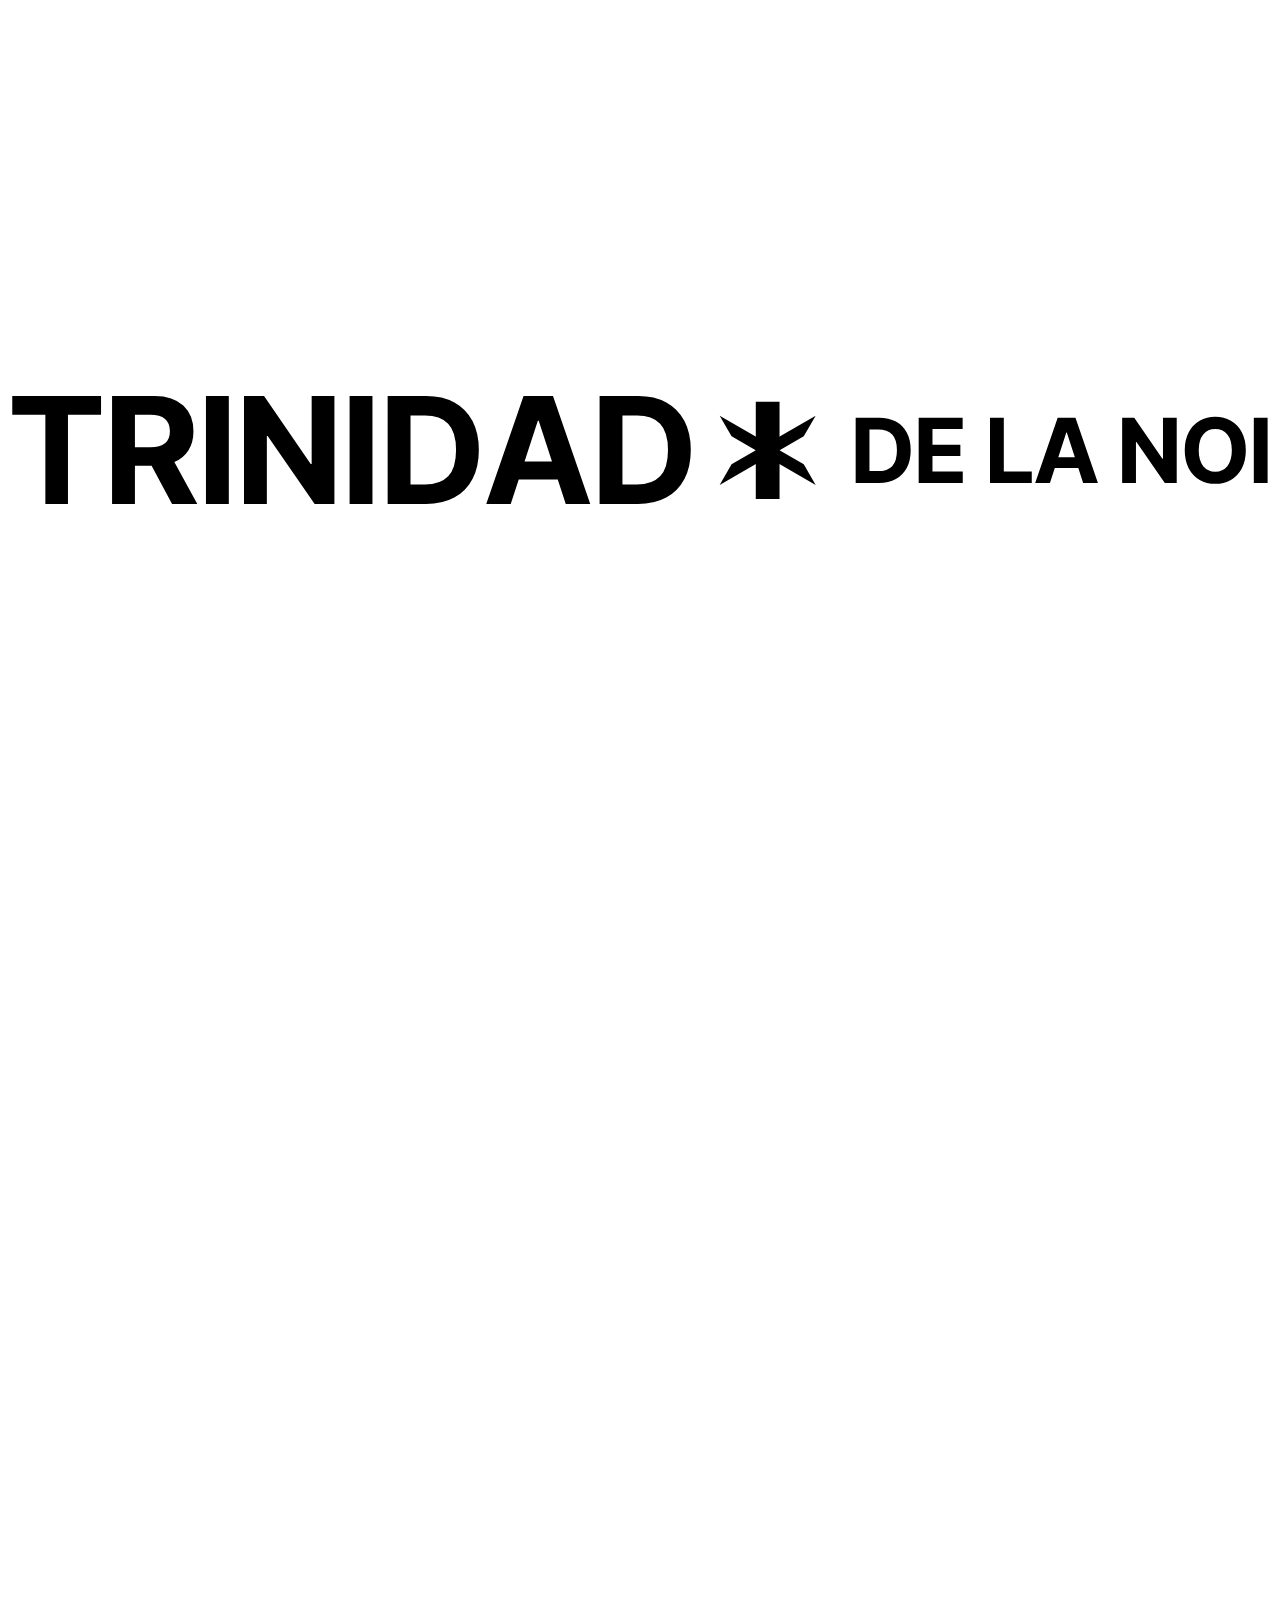
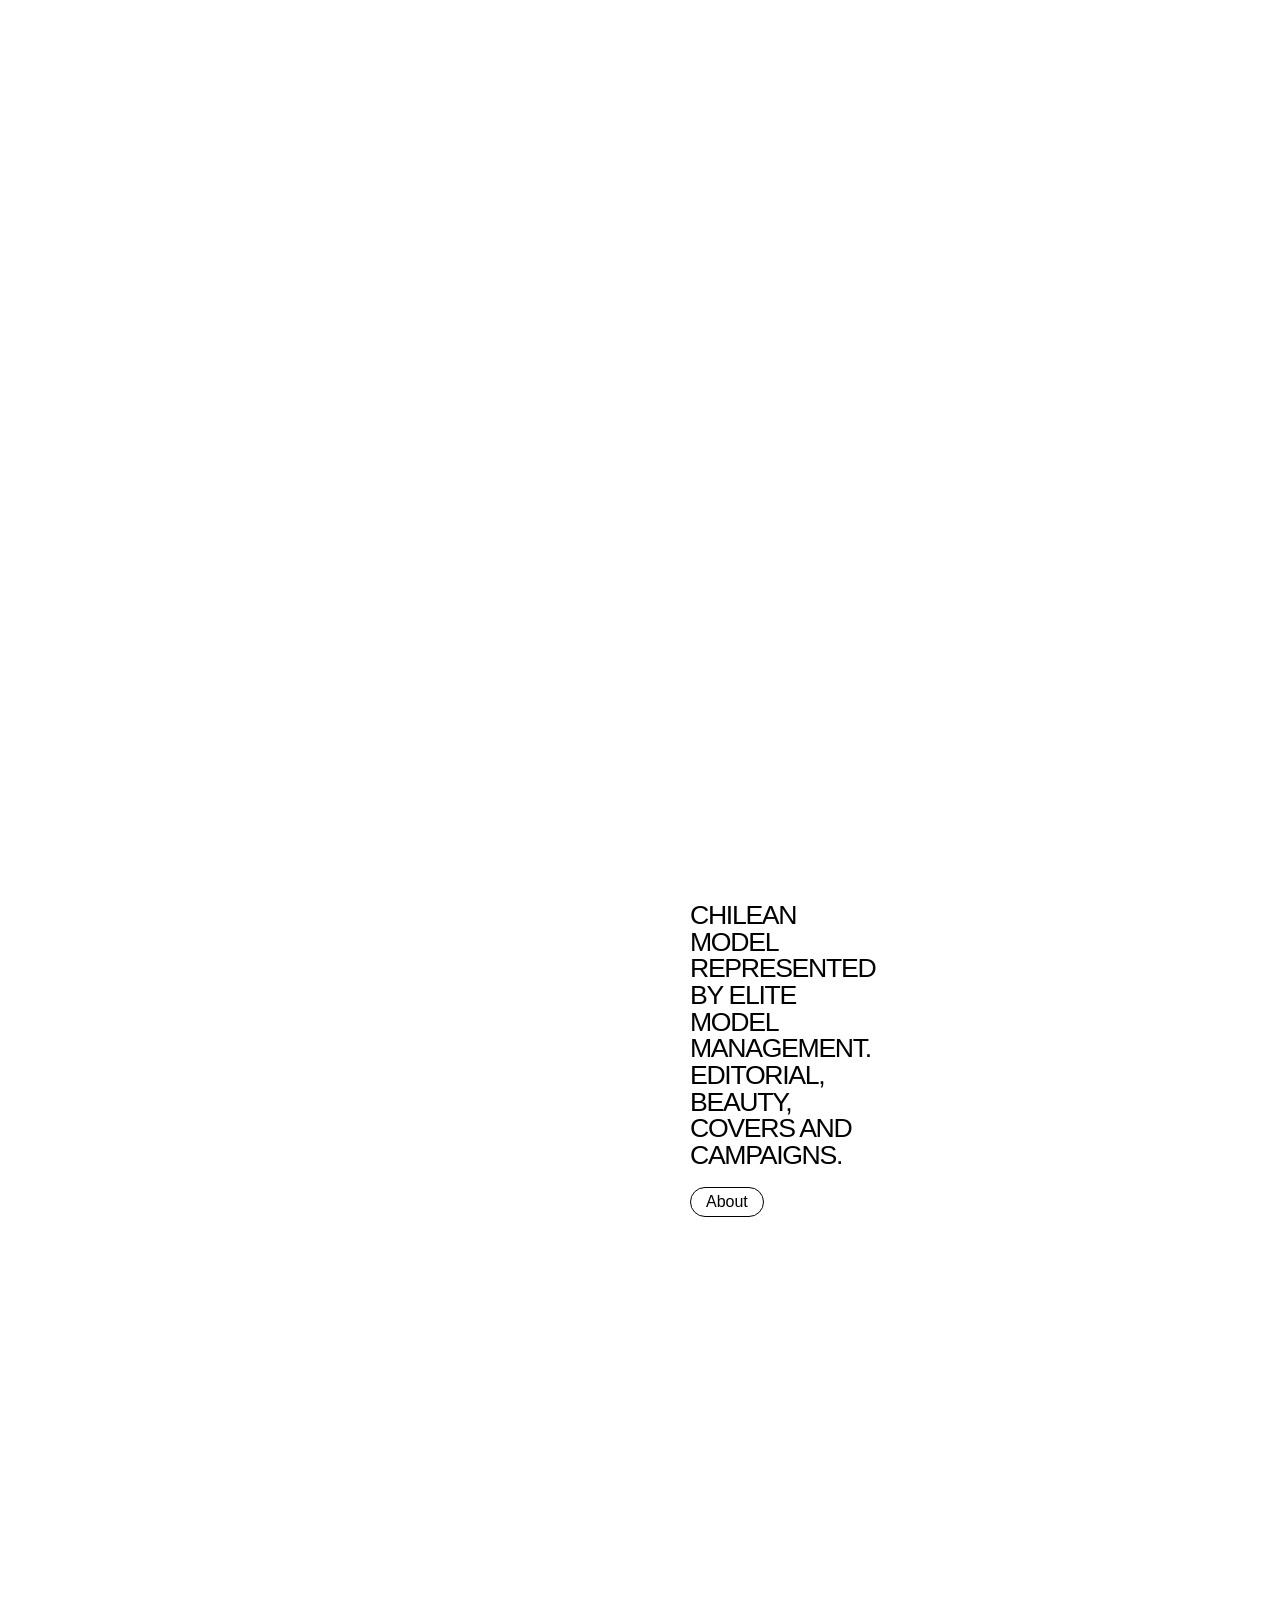
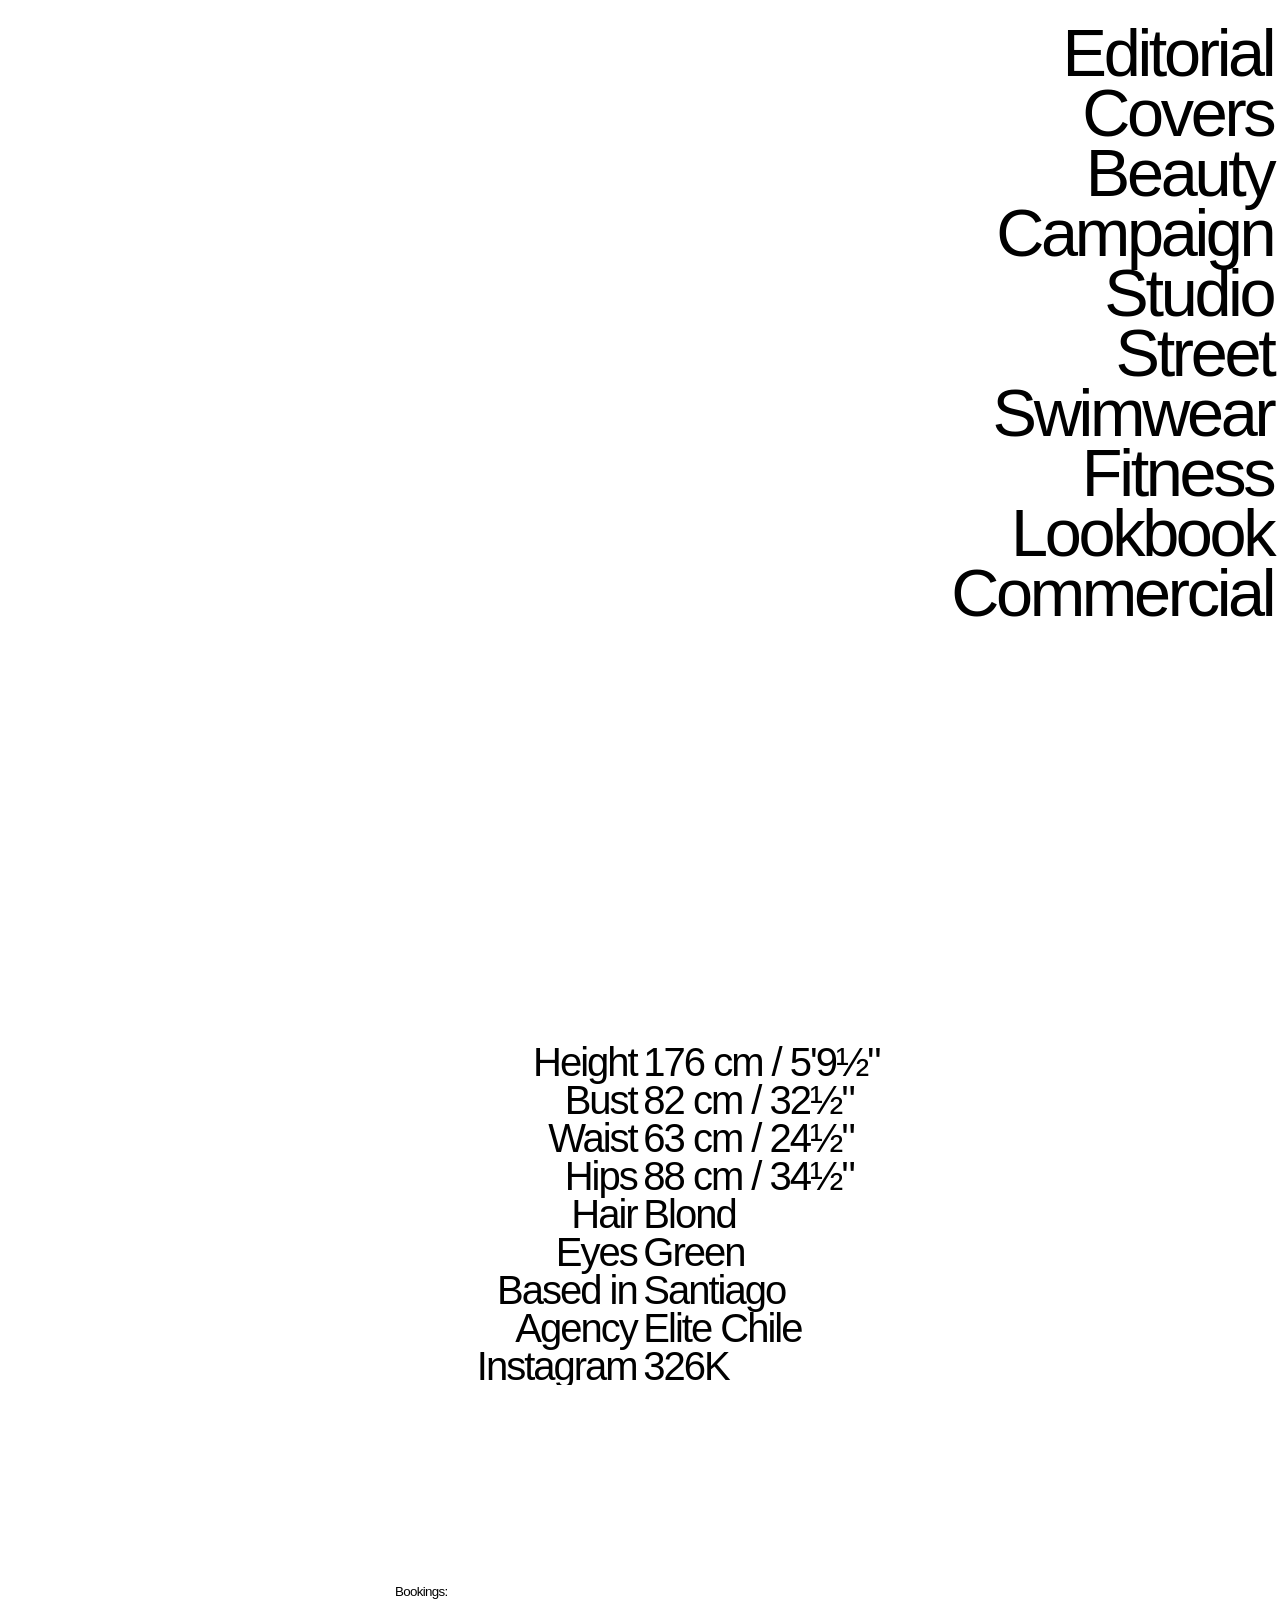
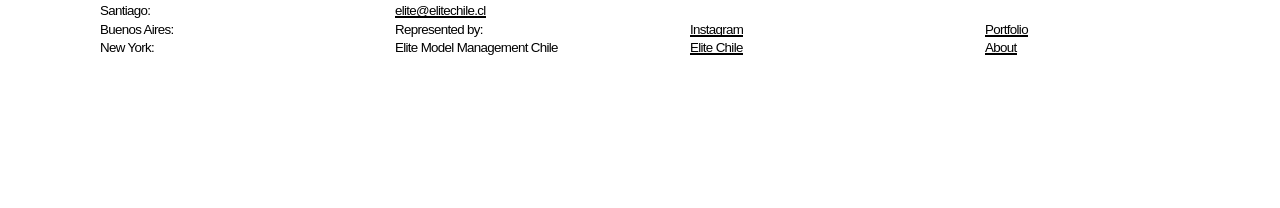
==== index.html @ a71004ab "Publish site Co-Authored-By: Claude Opus 5.5 <noreply@anthropic.com>" ====
<!doctype html>
<html lang="en">
<head>
<meta charset="utf-8">
<meta name="viewport" content="width=device-width,initial-scale=1">
<title>Trinidad De la Noi | Model</title>
<meta name="description" content="Trinidad De la Noi is a Chilean model represented by Elite Model Management, working on editorial, beauty, covers and campaigns.">
<link rel="preload" href="/trinidad-de-la-noi/assets/fonts/Inter-Bold.woff2" as="font" type="font/woff2" crossorigin>
<style>*{box-sizing:border-box;margin:0;padding:0}html{-webkit-text-size-adjust:100%;-ms-text-size-adjust:100%;-webkit-font-smoothing:antialiased}body{line-height:1}blockquote{quotes:none}small{font-size:80%}ol,ul{list-style-type:none}sub,sup{font-size:75%;line-height:0;position:relative;vertical-align:baseline}a{color:currentColor;-webkit-text-decoration:none;text-decoration:none}sup{top:-.5em}sub{bottom:-.25em}address{font-style:normal}a:active,a:hover,button,input,select,textarea{outline:0}button{background-color:transparent;border:none;cursor:pointer}svg{height:100%;width:100%}table{border-collapse:collapse;border-spacing:0}img{-ms-interpolation-mode:bicubic;border:0;height:auto;max-width:100%;vertical-align:middle;width:100%}article,aside,details,figcaption,figure,footer,header,hgroup,main,nav,section,summary{display:block}@media print{*{background:0 0!important;box-shadow:none!important;color:#000!important;filter:none!important;text-shadow:none!important}a,a:visited{-webkit-text-decoration:underline;text-decoration:underline}a[href]:after{content:" (" attr(href) ")"}a[href^="#"]:after{content:""}img{max-width:100%!important}}::-moz-selection{background-color:#000;color:#fff;text-shadow:none}::selection{background-color:#000;color:#fff;text-shadow:none}html{box-sizing:border-box;font-size:62.5%}body,html{-webkit-font-smoothing:antialiased;-moz-osx-font-smoothing:grayscale;height:auto;margin:0;min-height:100%;padding:0}body{background-color:#fff;color:#000;font-family:InterWeb,sans-serif;font-size:1.4rem;font-style:normal;font-weight:400;overflow-x:hidden}.oh{overflow:hidden}.ttu{text-transform:uppercase}.title-fixed{left:0;padding:0 .4rem;position:fixed;top:1rem}@media(min-width:1024px){.title-fixed{padding:0 .26042vw;top:.52083vw}}@media(min-width:1920px){.title-fixed{padding:0 .4rem;top:1rem}}@font-face{font-family:InterWeb;font-style:normal;font-weight:700;src:url(/trinidad-de-la-noi/assets/fonts/Inter-Bold.woff2) format("woff2")}.h1,h1{font-size:6rem;letter-spacing:-.07em;line-height:.85}@media(min-width:768px){.h1,h1{font-size:13.54167vw}}@media(min-width:1024px){.h1,h1{font-size:10.41667vw;line-height:.77}}@media(min-width:1920px){.h1,h1{line-height:.73}}.h2,h2{font-size:3rem;letter-spacing:-.05em;line-height:.9}@media(min-width:768px){.h2,h2{font-size:7.8125vw}}@media(min-width:1024px){.h2,h2{font-size:3.64583vw}.h2--l{font-size:5.20833vw}}.h3,h3{font-size:3rem;letter-spacing:-.05em;line-height:1}@media(min-width:768px){.h3,h3{font-size:5.20833vw;line-height:.95}}@media(min-width:1024px){.h3,h3{font-size:3.125vw;line-height:.95}}.h4,h4{font-size:2rem;letter-spacing:-.05em;line-height:1}@media(min-width:1024px){.h4,h4{font-size:2.08333vw}}.nav-label{font-size:1.4rem;letter-spacing:-.03em;line-height:1}@media(min-width:1024px){.nav-label{font-size:1.51042vw}}.footer-label{font-size:1.4rem;letter-spacing:-.05em;line-height:1.2}.footer-label--s{font-size:1.6rem}@media(min-width:1024px){.footer-label{font-size:1.04167vw;line-height:1}}.project-label{font-size:1.1rem;font-weight:700;line-height:1.1}.copy{font-size:1.4rem;line-height:1}@media(min-width:1024px){.copy{font-size:1.6rem}}@media(min-width:1240px){.copy{font-size:.83333vw}}.page-enter-active,.page-leave-active{transition:opacity .2s cubic-bezier(.32,.94,.6,1)}.page-enter,.page-leave-to{opacity:0;transform:none}.page-leave-to{transition-delay:.4s}.anim-line{opacity:0;transform:translateY(2rem);transition:opacity .6s cubic-bezier(.32,.94,.6,1),transform .6s cubic-bezier(.32,.94,.6,1)}@media(min-width:1024px){.anim-line{transform:translateY(1.04167vw)}}.is-visible .anim-line{opacity:1;transform:translateY(0)}.anim-line-scale{transform:scale(0);transform-origin:bottom left;transition:transform .8s cubic-bezier(.32,.94,.6,1)}.is-visible .anim-line-scale{transform:scale(1)}.grid{display:grid;grid-template-columns:repeat(2,1fr);margin:0 auto;padding:0 3rem;width:100%}@supports(gap:0){.grid{gap:0 3rem}@media(min-width:768px){.grid{gap:0 6rem}}@media(min-width:1024px){.grid{gap:0 5.20833vw}}@media(min-width:1240px){.grid{gap:0 7.8125vw}}}@media(min-width:768px){.grid{padding:0 6rem}}@media(min-width:1024px){.grid{grid-template-columns:repeat(4,1fr);padding:0 7.8125vw}}@media(min-width:1240px){.grid{padding:0 7.8125vw}}.gutters{padding:0 3rem}@media(min-width:1024px){.gutters{padding:0 7.8125vw}}@media(min-width:1240px){.gutters{padding:0 7.8125vw}}.transition-overlay{-webkit-backdrop-filter:blur(6rem);backdrop-filter:blur(6rem);height:100%;left:0;opacity:0;pointer-events:none;position:fixed;top:0;transition:opacity .6s cubic-bezier(.32,.94,.6,1);width:100%;z-index:500}.transition-overlay--visible{opacity:1}.loader{background-color:#fff;display:flex;flex-direction:column;height:100svh;justify-content:space-between;left:0;padding:1rem;position:fixed;right:0;top:0}@media(min-width:1024px){.loader{padding:.52083vw 0}}@media(min-width:1920px){.loader{padding:1rem 0}}.loader__label{display:flex;transition:transform .8s cubic-bezier(.32,.94,.6,1);width:100%}.loader__label.h4{font-size:6.25vw;line-height:.8}@media(min-width:768px){.loader__label.h4{font-size:4.16667vw}}@media(min-width:1024px){.loader__label.h4{font-size:2.60417vw}}.loader__label:first-child{justify-content:center;text-align:center}.loader__label:last-child{transform:translateY(110%)}.is-visible .loader__label{transform:translateY(0)}.marquee{display:flex;width:100%}.marquee--animated .marquee__wrapper{opacity:0}.marquee--vertical{writing-mode:vertical-rl}.marquee__wrapper{display:flex;transform:translate3d(-25%,0,0);width:-moz-fit-content;width:fit-content}.marquee__label{-moz-column-gap:.7em;column-gap:.7em;display:flex;padding-left:.7em;white-space:nowrap}.nav{color:#fff;position:fixed;transition:color .6s cubic-bezier(.32,.94,.6,1);z-index:800}@media(max-width:1023px){.nav{background-color:#000;display:flex;flex-direction:column;height:100dvh;justify-content:space-between;left:0;opacity:0;pointer-events:none;right:0;top:0;transition:opacity .3s cubic-bezier(.32,.94,.6,1)}.nav--open{opacity:1;pointer-events:all;transition-duration:.6s}}@media(min-width:1024px){.nav{right:.52083vw;top:.52083vw}.nav--blended{mix-blend-mode:difference}.nav.nav--contact-open.nav--home{color:#fff}}@media(min-width:1920px){.nav{right:1rem;top:1rem}}.nav__list{display:flex;flex-direction:column;padding:1rem;transition:opacity .6s cubic-bezier(.32,.94,.6,1);transition-delay:0s}@media(min-width:1024px){.nav__list{-moz-column-gap:.78125vw;column-gap:.78125vw;flex-direction:row;padding:initial;text-align:inherit;text-align:center}}.nav__footer{padding-bottom:2.2rem}@media(min-width:1024px){.nav__footer{display:none}}.nav__footer .footer-content{opacity:0;transition:opacity .6s cubic-bezier(.32,.94,.6,1);transition-delay:.4s}.nav--open .nav__footer .footer-content{opacity:1}.nav__footer-logo{fill:#fff;display:flex;justify-content:space-between;padding-left:1rem;padding-right:1rem;pointer-events:none;position:fixed;top:50%;transform:translateY(-50%);width:100%}@media(min-width:1024px){.nav__footer-logo{display:none}}.nav__footer-svg{height:3.73333vw;width:auto}.nav__footer-svg--ampersand{left:50%;position:absolute;transform:translateX(-50%)}.nav-item:first-child{transition-delay:.06s}.nav-item:nth-child(2){transition-delay:.12s}.nav-item:nth-child(3){transition-delay:.18s}.nav-item:nth-child(4){transition-delay:.24s}@media(max-width:1023px){.nav-item:last-child{display:none}.nav-item:first-child .nav-item__link{transition-delay:.26s}.nav-item:nth-child(2) .nav-item__link{transition-delay:.32s}.nav-item:nth-child(3) .nav-item__link{transition-delay:.38s}}.nav-item__link{color:currentColor;display:flex;font-weight:700;position:relative}@media(max-width:1023px){.nav-item__link{font-size:6rem;letter-spacing:-.07em;line-height:.85;transform:scale(0);transform-origin:bottom left;transition:transform .8s cubic-bezier(.32,.94,.6,1)}.nav--open .nav-item__link{transform:scale(1)}}@media(min-width:1024px){.nav-item__link:before{background-color:currentColor;bottom:-.8rem;content:"";height:.3rem;left:0;position:absolute;transform:scaleX(0);transform-origin:right;transition:transform .8s cubic-bezier(.32,.94,.6,1);width:100%}.nav-item__link.nuxt-link-exact-active:before,.nav-item__link[href="/trinidad-de-la-noi/work"].nuxt-link-active:before{transform:scaleX(1);transform-origin:left}.nav--contact-open .nav-item__link[href].nuxt-link-active:before{transform:scaleX(0);transform-origin:right}}@media(min-width:1920px){.nav-item__link.nav-label{line-height:.7}}.footer-content{row-gap:2.6rem}@media(min-width:1024px){.footer-content{row-gap:1.45833vw}}.footer-content--centered{row-gap:2rem;text-align:center}.footer-content--animated{opacity:0;transition:opacity .3s cubic-bezier(.32,.94,.6,1)}.contact-modal--visible .footer-content--animated{opacity:1}.footer-content__item{display:flex;flex-direction:column;grid-column-end:span 2;justify-content:space-between}.footer-content--centered .footer-content__item{align-items:center}.footer-content--animated .footer-content__item:first-child{transition-delay:.2s}.footer-content--animated .footer-content__item:nth-child(2){transition-delay:.3s}.footer-content--animated .footer-content__item:nth-child(3){transition-delay:.4s}.footer-content--animated .footer-content__item:nth-child(4){transition-delay:.5s}@media(min-width:768px){.footer-content__item{grid-column-end:span 1;justify-content:flex-end;row-gap:.4em}}.footer-content__item a{position:relative}.footer-content__item a:before{background-color:currentColor;bottom:0;content:"";height:.2rem;left:0;position:absolute;transform:scaleX(1);transform-origin:left;transition:transform .4s cubic-bezier(.32,.94,.6,1);width:100%}@media(hover:hover){.footer-content__item a:hover:before{transform:scaleX(0);transform-origin:right}}.footer__socials{display:flex;flex-direction:column;row-gap:.2em}@media(min-width:1024px){.footer__socials{row-gap:.4em}}.footer-content__office{display:flex;white-space:nowrap}.clock,.clock__inner{display:flex}.clock__colon{animation:blink 1s step-start infinite}@keyframes blink{50%{opacity:0}}.nav-toggle{align-items:center;color:#fff;display:flex;height:2.9rem;mix-blend-mode:difference;position:fixed;right:1rem;top:1rem;width:3.6rem;z-index:900}.nav-toggle:before{background-color:transparent;bottom:-2rem;content:"";left:-2rem;position:absolute;right:-2rem;top:-2rem}@media(min-width:1024px){.nav-toggle{display:none}}.nav-toggle__burger{display:flex;flex-direction:column;height:1.7rem;justify-content:space-between;width:3.6rem}.nav-toggle__burger .nav-toggle__bar{transform:scaleX(0);transition:transform .8s cubic-bezier(.32,.94,.6,1)}.is-visible .nav-toggle__burger .nav-toggle__bar,.nav-toggle__burger .nav-toggle__bar:before{transform:scaleX(1)}.nav-toggle__burger .nav-toggle__bar:first-child:before{transition-delay:.65s}.nav-toggle__burger .nav-toggle__bar:nth-child(2){transition-delay:.1s}.nav-toggle__burger .nav-toggle__bar:nth-child(2):before{transition-delay:.75s}.is-visible .nav-toggle--contact-open .nav-toggle__burger .nav-toggle__bar,.nav-toggle--contact-open .nav-toggle__burger .nav-toggle__bar{transform:scaleX(1)}.is-visible .nav-toggle--contact-open .nav-toggle__burger .nav-toggle__bar:before,.nav-toggle--contact-open .nav-toggle__burger .nav-toggle__bar:before{transform:scaleX(0)}.nav-toggle--open .nav-toggle__burger .nav-toggle__bar:first-child:before{transition-delay:0s}.nav-toggle--open .nav-toggle__burger .nav-toggle__bar:nth-child(2):before{transition-delay:.1s}.nav-toggle--open .nav-toggle__burger .nav-toggle__bar:before{transform:scaleX(0)}.nav-toggle__cross{display:flex;height:100%;left:0;position:absolute;top:0;width:100%}.nav-toggle__cross .nav-toggle__bar{left:calc(50% - 1.8rem);position:absolute;top:calc(50% - .2rem);transform-origin:50% 50% 0;transform-origin:initial}.nav-toggle__cross .nav-toggle__bar:first-child{transform:rotate(45deg)}.nav-toggle__cross .nav-toggle__bar:first-child:before{transition-delay:0s}.nav-toggle__cross .nav-toggle__bar:nth-child(2){transform:rotate(-45deg)}.nav-toggle__cross .nav-toggle__bar:nth-child(2):before{transition-delay:.1s}.nav-toggle__cross .nav-toggle__bar:before{transform:scaleX(0)}.nav-toggle--contact-open .nav-toggle__cross .nav-toggle__bar{transform:scaleX(0);transition:transform .8s cubic-bezier(.32,.94,.6,1)}.nav-toggle--contact-open .nav-toggle__cross .nav-toggle__bar:first-child{transform:rotate(45deg) scaleX(0)}.nav-toggle--contact-open .nav-toggle__cross .nav-toggle__bar:nth-child(2){transform:rotate(-45deg) scaleX(0);transition-delay:.1s}.nav-toggle--contact-open.is-visible .nav-toggle__cross .nav-toggle__bar:first-child{transform:rotate(45deg) scaleX(1)}.nav-toggle--contact-open.is-visible .nav-toggle__cross .nav-toggle__bar:nth-child(2){transform:rotate(-45deg) scaleX(1)}.nav-toggle--open .nav-toggle__cross .nav-toggle__bar:first-child:before{transition-delay:.65s}.nav-toggle--open .nav-toggle__cross .nav-toggle__bar:nth-child(2):before{transition-delay:.75s}.nav-toggle--open .nav-toggle__cross .nav-toggle__bar:before{transform:scaleX(1)}.nav-toggle__bar{height:.5rem;width:3.6rem}.nav-toggle__bar:before{background-color:currentColor;content:"";height:100%;left:0;position:absolute;top:0;transform-origin:right;transition:transform .8s cubic-bezier(.32,.94,.6,1);width:100%}.header-logo{color:#fff;position:relative}.header-logo--dark{color:#000}.header-logo-mover{position:relative}.header-logo__svg{fill:currentColor;position:fixed;top:50%;z-index:600}.header-logo--blended .header-logo__svg{mix-blend-mode:difference}.header-logo__svg--left{height:9.06667vw;left:1rem;top:calc(50% - 4.53333vw);width:51.73333vw}@media(min-width:1024px){.header-logo__svg--left{height:9.375vw;left:.52083vw;top:calc(50% - 4.6875vw);width:54.01042vw}}@media(min-width:1920px){.header-logo__svg--left{left:1rem}}.header-logo__svg--center{height:9.06667vw;left:calc(60% - 3.86667vw);top:calc(50% - 4.53333vw);width:7.73333vw}@media(min-width:1024px){.header-logo__svg--center{height:9.58333vw;left:calc(60% - 4.03646vw);top:calc(50% - 4.79167vw);width:8.07292vw}}.header-logo__svg--right{height:9.06667vw;right:1rem;top:calc(50% - 4.53333vw);width:31.46667vw}@media(min-width:1024px){.header-logo__svg--right{height:9.58333vw;right:.52083vw;top:calc(50% - 4.79167vw);width:33.07292vw}}@media(min-width:1920px){.header-logo__svg--right{right:1rem}}.header-logo__placeholder{pointer-events:none;position:fixed;top:50%}.header-logo__placeholder--left{height:3.73333vw;left:1rem;top:calc(50% - 1.86667vw);width:21.06667vw}@media(min-width:1024px){.header-logo__placeholder--left{height:1.14583vw;left:.52083vw;top:calc(50% - .57292vw);width:6.5625vw}}@media(min-width:1920px){.header-logo__placeholder--left{left:1rem}}.header-logo__placeholder--center{height:3.73333vw;left:calc(50% - 1.6vw);top:calc(50% - 1.86667vw);width:3.2vw}@media(min-width:1024px){.header-logo__placeholder--center{height:1.14583vw;left:calc(50% - .46875vw);top:calc(50% - .57292vw);width:.9375vw}}.header-logo__placeholder--right{height:3.73333vw;right:1rem;top:calc(50% - 1.86667vw);width:12.8vw}@media(min-width:1024px){.header-logo__placeholder--right{height:1.14583vw;right:.52083vw;top:calc(50% - .57292vw);width:4.01042vw}}@media(min-width:1920px){.header-logo__placeholder--right{right:1rem}}.header-logo__footer{bottom:1rem;display:flex;left:1rem;opacity:0;pointer-events:none;position:fixed;right:1rem}@media(min-width:1024px){.header-logo__footer{bottom:.52083vw;left:.52083vw;right:.52083vw}}@media(min-width:1920px){.header-logo__footer{bottom:1rem;left:1rem;right:1rem}}@media(max-width:1023px){.bennett__letter{transition:transform .3s cubic-bezier(.32,.94,.6,1)}.bennett__letter:nth-child(2){transition-delay:.06s}.bennett__letter:nth-child(3){transition-delay:.09s}.bennett__letter:nth-child(4){transition-delay:.12s}.bennett__letter:nth-child(5){transition-delay:.15s}.bennett__letter:nth-child(6){transition-delay:.18s}.bennett__letter:nth-child(7){transition-delay:.21s}.header-logo--minified .bennett__letter{transform:translateY(110%)}.header-logo--minified .bennett__letter:last-child{transition-delay:.03s}.header-logo--minified .bennett__letter:nth-last-child(2){transition-delay:.06s}.header-logo--minified .bennett__letter:nth-last-child(3){transition-delay:.09s}.header-logo--minified .bennett__letter:nth-last-child(4){transition-delay:.12s}.header-logo--minified .bennett__letter:nth-last-child(5){transition-delay:.15s}.header-logo--minified .bennett__letter:nth-last-child(6){transition-delay:.18s}.header-logo--minified .bennett__letter:nth-last-child(7){transition-delay:.21s}.clive__letter{transition:transform .6s cubic-bezier(.32,.94,.6,1)}.clive__letter:first-child{transition-delay:0s}.clive__letter:nth-child(2){transition-delay:.18s}.clive__letter:nth-child(3){transition-delay:.21s}.clive__letter:nth-child(4){transition-delay:.24s}.clive__letter:nth-child(5){transition-delay:.27s}.header-logo--minified .clive__letter{transform:translateX(73.4%)}.header-logo--minified .clive__letter:first-child{transition-delay:.24s}.header-logo--minified .clive__letter:nth-child(2){transition-delay:.06s}.header-logo--minified .clive__letter:nth-child(3){transition-delay:.09s}.header-logo--minified .clive__letter:nth-child(4){transition-delay:.12s}.header-logo--minified .clive__letter:nth-child(5){transition-delay:.15s}.header-logo--minified .clive__letter:not(:first-child){transform:translateY(110%)}}.home-hero__wrapper{padding-bottom:50lvh;position:relative}.home-hero__inner{height:100%;position:absolute;top:0;width:100%}.home-hero__sticky{height:100lvh;overflow:hidden;position:sticky;top:0}.home-hero-triggers{position:relative;width:0;z-index:10}.home-hero-trigger{height:50lvh;position:relative;width:100%}.home-hero-titles{left:.4rem;position:absolute;top:2.13333vw;z-index:2}@media(min-width:1024px){.home-hero-titles{left:.26042vw;top:.52083vw}}@media(min-width:1920px){.home-hero-titles{left:.4rem;top:1rem}}.home-hero-titles__container{align-items:flex-start;display:flex;flex-direction:column}.home-hero-titles__wrapper{position:relative}.home-hero-titles__title{color:#fff;display:flex;white-space:nowrap}.home-hero-titles__title:first-child{transform:scale(0)}.home-hero-titles__title:not(:first-child){left:0;position:absolute;top:0;transform:scale(0)}.home-hero-titles__inner{align-items:flex-start;display:flex;flex-direction:column;margin-top:2.6rem;transition-delay:.1s;width:100%}@media(min-width:1024px){.home-hero-titles__inner{margin-top:.41667vw;padding-left:7.8125vw}}.home-hero-inactive-titles{margin-top:calc(50dvh + 4vw);padding-right:2.66667vw;position:relative;z-index:2}@media(min-width:768px){.home-hero-inactive-titles{padding-right:1.5625vw}}@media(min-width:1024px){.home-hero-inactive-titles{margin-top:calc(50dvh + 1.04167vw);padding-right:.72917vw}}.home-hero-inactive-titles__list{align-items:flex-end;display:flex;flex-direction:column}.home-hero-inactive-titles__item{color:#fff;transform:scale(0);white-space:nowrap}.home-hero-inactive-titles__item.h1{line-height:.79}.home-hero-assets{background-color:#000;opacity:0;pointer-events:none;transition:opacity .6s}.home-hero-assets,.home-hero-assets:before{height:100%;left:0;position:absolute;top:0;width:100%}.home-hero-assets:before{-webkit-backdrop-filter:blur(6rem);backdrop-filter:blur(6rem);content:"";transition:opacity .6s .8s;z-index:1}.home-hero-assets.is-visible{opacity:1}.home-hero-assets.is-visible:before{opacity:0}.home-hero-assets:after{background-color:rgba(0,0,0,.2);content:"";height:100%;left:0;position:absolute;top:0;width:100%;z-index:1}.home-hero-asset{left:0;-webkit-mask-image:-webkit-radial-gradient(#fff,#000);position:absolute;top:0;will-change:transform}.home-hero-asset,.home-hero-asset__fig{height:101%;width:100%}.home-about{margin-bottom:11.7rem;margin-top:1rem}@media(min-width:1024px){.home-about{margin-bottom:10.9375vw;margin-top:1.04167vw}}@media(min-width:1920px){.home-about{margin-top:2rem}}.home-about__title{margin-bottom:7rem;padding-right:.5rem}@media(min-width:1024px){.home-about__title{margin-bottom:6.09375vw;padding-left:0;padding-right:.52083vw}}@media(min-width:1920px){.home-about__title{padding-right:1rem}}.home-about__title-line:last-child .home-about__title-word:last-child{margin-left:auto}.home-about__wrapper{align-items:center;display:flex;flex-direction:column;grid-column:1/span 2}@media(min-width:1024px){.home-about__wrapper{align-items:flex-start;grid-column:3/span 1}}.home-about__copy{padding-bottom:1.8rem;text-align:center}@media(min-width:1024px){.home-about__copy{padding-bottom:1.40625vw;text-align:left}}.text-splitter{display:block;opacity:0}.text-splitter--splitted{opacity:1}.btn{align-items:center;border-radius:50rem;color:currentColor;display:flex;font-size:1.6rem;height:3rem;justify-content:center;line-height:1;padding:0 1.5rem}@media(min-width:1680px){.btn{border-radius:26.04167vw;height:1.5625vw;padding:0 .78125vw}}@media(hover:hover){.btn:hover{background-color:#000;color:#fff}}.btn--s{height:2.4rem}@media(min-width:1680px){.btn--s{height:1.25vw}}.btn--bordered{border:.1rem solid}.home-services{margin-bottom:26rem;min-height:200vw;padding:40rem 1rem 0;position:relative}@media(min-width:1024px){.home-services{margin-bottom:25.52083vw;min-height:75vw;padding:20.83333vw .52083vw 0}}@media(min-width:1920px){.home-services{padding-left:1rem;padding-right:1rem}}.home-services__list{color:#fff;display:flex;flex-direction:column;flex-wrap:nowrap;mix-blend-mode:difference}@media(max-width:767px){.home-services__list.h2{font-size:3.6rem}}.home-services__list--left{bottom:52%;position:fixed}.home-services__list--right{position:absolute;right:1rem;text-align:right}@media(min-width:1024px){.home-services__list--right{right:.52083vw}}@media(min-width:1920px){.home-services__list--right{right:1rem}}.home-services__list-item-spacer{background-color:red;opacity:0}.home-services__list-item-trigger{height:100%;left:0;position:absolute;top:0;width:100%}.home-services__list-item{white-space:nowrap}.home-services__list--left .home-services__list-item{bottom:0;position:absolute;transform:scale(0)}.home-services__list--right .home-services__list-item{position:sticky;top:52dvh}.home-services__list-item-inner{display:block}.home-services__reel-wrapper{height:120%;left:0;pointer-events:none;position:absolute;top:0;width:100%}@media(min-width:768px){.home-services__reel-wrapper{height:100%}}@media(min-width:1024px){.home-services__reel-wrapper{height:120%}}.home-services__reel-inner{align-items:center;height:100dvh;position:sticky;top:0}.home-services__reel{grid-column:1/span 2;height:80%}@media(min-width:1024px){.home-services__reel{grid-column:1/span 4}}.home-clients{overflow:hidden}.home-clients__list{width:100%}.home-clients__item,.home-clients__list{align-items:center;display:flex;flex-direction:column;justify-content:center}@media(min-width:1024px){.home-clients__item{-moz-column-gap:.52083vw;column-gap:.52083vw;flex-direction:row;width:100%}}@media(min-width:1920px){.home-clients__item{-moz-column-gap:1rem;column-gap:1rem}}.home-clients__label{align-items:center;display:flex}@media(min-width:1024px){.home-clients__label{flex:0 0 50%}.home-clients__label--left,.home-clients__label--left .home-clients__label-fig{justify-content:flex-end}}.home-clients__label-fig{display:flex;height:.85em;margin:.2rem 0;max-width:35vw}@media(min-width:1024px){.home-clients__label-fig{height:.55em;margin:initial;max-width:8vw}}.home-clients__label-fig .base-image{display:flex;justify-content:center}.home-clients__label-fig img{height:100%;width:auto}.base-image{display:block}.base-image--fit{height:100%}.base-image--fit img{height:100%;-o-object-fit:cover;object-fit:cover}.base-image__img,.base-image__placeholder{opacity:0}.base-image__img--fade{transition:opacity .8s cubic-bezier(.32,.94,.6,1)}.base-image--loaded .base-image__img{opacity:1}.footer{margin-top:18rem;padding-bottom:1rem}@media(min-width:1024px){.footer{margin-top:30rem;padding-bottom:.52083vw}}@media(min-width:1240px){.footer{margin-top:15.625vw}}@media(min-width:1920px){.footer{padding-bottom:1rem}}.footer__logo-wrapper{fill:red;display:flex;margin:3.2rem 1rem 0;opacity:0}@media(min-width:768px){.footer__logo-wrapper{margin-left:1.5625vw;margin-right:1.5625vw}}@media(min-width:1024px){.footer__logo-wrapper{margin:4.27083vw .52083vw 0}}@media(min-width:1920px){.footer__logo-wrapper{margin:8.2rem 1rem 0}}.contact-modal{height:100svh;left:0;pointer-events:none;position:fixed;top:0;width:100%;z-index:700}.contact-modal:before{-webkit-backdrop-filter:blur(2.5rem);backdrop-filter:blur(2.5rem);background:hsla(0,0%,100%,.5);content:"";height:100%;left:0;opacity:0;position:absolute;top:0;transition:opacity .6s cubic-bezier(.32,.94,.6,1);transition-delay:.2s;width:100%}.contact-modal--visible{pointer-events:all}.contact-modal--visible:before{opacity:1;transition-delay:0s}.contact-modal__wrapper{display:flex;flex-direction:column;height:100%;justify-content:flex-end;padding-bottom:2.2rem;position:relative;z-index:1}@media(min-width:1024px){.contact-modal__wrapper{padding-bottom:3.95833vw}}.contact-modal__title-wrapper{padding-bottom:3rem}@media(min-width:1024px){.contact-modal__title-wrapper{padding-bottom:5.20833vw}}.contact-modal__title{text-align:center;transform:scale(0)}@media(min-width:1024px){.contact-modal__title{text-align:left}}.contact-modal__logo{opacity:0;pointer-events:none;position:fixed;top:50%;transition:opacity .6s cubic-bezier(.32,.94,.6,1)}.contact-modal--visible .contact-modal__logo{opacity:1}.contact-modal__logo--left{height:3.73333vw;left:1rem;top:calc(50% - 1.86667vw);width:21.06667vw}@media(min-width:1024px){.contact-modal__logo--left{height:1.14583vw;left:.52083vw;top:calc(50% - .57292vw);width:6.5625vw}}@media(min-width:1920px){.contact-modal__logo--left{left:1rem}}.contact-modal__logo--center{height:3.73333vw;left:calc(50% - 1.6vw);top:calc(50% - 1.86667vw);width:3.2vw}@media(min-width:1024px){.contact-modal__logo--center{height:1.14583vw;left:calc(50% - .46875vw);top:calc(50% - .57292vw);width:.9375vw}}.contact-modal__logo--right{height:3.73333vw;right:1rem;top:calc(50% - 1.86667vw);width:12.8vw}@media(min-width:1024px){.contact-modal__logo--right{height:1.14583vw;right:.52083vw;top:calc(50% - .57292vw);width:4.01042vw}}@media(min-width:1920px){.contact-modal__logo--right{right:1rem}}</style>
<link rel="stylesheet" href="/trinidad-de-la-noi/css/components.css">
<link rel="stylesheet" href="/trinidad-de-la-noi/css/replica.css">
<link rel="stylesheet" href="/trinidad-de-la-noi/css/logo.css">
</head>
<body>
<div id="__layout"><main><!-- --> <div class="transition-overlay"></div> <div class="loader"><div class="loader__label h4 ttu">
</div> <div class="loader__label h4 ttu"><div class="marquee"><div class="marquee__wrapper"><span class="marquee__label"></span> <!-- --></div></div></div></div> <nav class="nav nav--home"><ul class="nav__list"><li class="nav-item anim-line"><a aria-current="page" class="nav-item__link nav-label ttu nuxt-link-exact-active nuxt-link-active" href="/trinidad-de-la-noi/">Home</a></li><li class="nav-item anim-line"><a class="nav-item__link nav-label ttu" href="/trinidad-de-la-noi/work">Portfolio</a></li><li class="nav-item anim-line"><a class="nav-item__link nav-label ttu" href="/trinidad-de-la-noi/about">About</a></li><li class="nav-item anim-line"><button class="nav-item__link nav-label ttu">Contact</button></li></ul> <div class="nav__footer"><div class="nav__footer-logo"><svg class="nav__footer-svg" viewbox="0 0 13100 2048" xmlns="http://www.w3.org/2000/svg"><path d="M100 357V0H1782V357H1155V2048H727V357Z"></path><path class="bennett__letter" d="M1991.008 2048V0H2799.008Q3148.008 0 3340.508 182.0Q3533.008 364 3533.008 669Q3533.008 879 3439.508 1028.0Q3346.008 1177 3171.008 1252L3606.008 2048H3128.008L2740.008 1322H2424.008V2048ZM2424.008 974H2718.008Q3087.008 974 3087.008 669Q3087.008 354 2716.008 354H2424.008Z"></path><path class="bennett__letter" d="M4203.016 0V2048H3770.016V0Z"></path><path class="bennett__letter" d="M6204.024 0V2048H5830.024L4939.024 759H4924.024V2048H4491.024V0H4871.024L5755.024 1288H5773.024V0Z"></path><path class="bennett__letter" d="M6925.032 0V2048H6492.032V0Z"></path><path class="bennett__letter" d="M7939.04 2048H7213.04V0H7945.04Q8254.04 0 8477.54 122.5Q8701.04 245 8821.04 474.0Q8941.04 703 8941.04 1022Q8941.04 1342 8820.54 1572.0Q8700.04 1802 8475.54 1925.0Q8251.04 2048 7939.04 2048ZM7646.04 1677H7921.04Q8210.04 1677 8359.54 1521.0Q8509.04 1365 8509.04 1022Q8509.04 681 8359.54 526.0Q8210.04 371 7922.04 371H7646.04Z"></path><path class="bennett__letter" d="M9545.048 2048H9081.048L9788.048 0H10346.048L11052.048 2048H10588.048L10436.048 1581H9697.048ZM9807.048 1243H10327.048L10075.048 468H10059.048Z"></path><path class="bennett__letter" d="M11955.056 2048H11229.056V0H11961.056Q12270.056 0 12493.556 122.5Q12717.056 245 12837.056 474.0Q12957.056 703 12957.056 1022Q12957.056 1342 12836.556 1572.0Q12716.056 1802 12491.556 1925.0Q12267.056 2048 11955.056 2048ZM11662.056 1677H11937.056Q12226.056 1677 12375.556 1521.0Q12525.056 1365 12525.056 1022Q12525.056 681 12375.556 526.0Q12226.056 371 11938.056 371H11662.056Z"></path></svg> <svg class="nav__footer-svg nav__footer-svg--ampersand" viewbox="0 0 200 200" xmlns="http://www.w3.org/2000/svg"><path d="M77.0 6.0L123.0 6.0L123.0 194.0L77.0 194.0Z"></path><path d="M7.1 33.1L30.1 72.9L192.9 166.9L169.9 127.1Z"></path><path d="M30.1 127.1L7.1 166.9L169.9 72.9L192.9 33.1Z"></path></svg> <svg class="nav__footer-svg" viewbox="0 0 13294 2048" xmlns="http://www.w3.org/2000/svg"><path d="M904 2048H178V0H910Q1219 0 1442.5 122.5Q1666 245 1786.0 474.0Q1906 703 1906 1022Q1906 1342 1785.5 1572.0Q1665 1802 1440.5 1925.0Q1216 2048 904 2048ZM611 1677H886Q1175 1677 1324.5 1521.0Q1474 1365 1474 1022Q1474 681 1324.5 526.0Q1175 371 887 371H611Z"></path><path class="clive__letter" d="M2157.008 2048V0H3537.008V357H2590.008V845H3466.008V1202H2590.008V1691H3541.008V2048Z"></path><path class="clive__letter" d="M4397.024 2048V0H4830.024V1691H5708.024V2048Z"></path><path class="clive__letter" d="M6279.032 2048H5815.032L6522.032 0H7080.032L7786.032 2048H7322.032L7170.032 1581H6431.032ZM6541.032 1243H7061.032L6809.032 468H6793.032Z"></path><path class="clive__letter" d="M10260.048 0V2048H9886.048L8995.048 759H8980.048V2048H8547.048V0H8927.048L9811.048 1288H9829.048V0Z"></path><path class="clive__letter" d="M12430.056 1024Q12430.056 1359 12303.556 1594.0Q12177.056 1829 11960.056 1952.5Q11743.056 2076 11471.056 2076Q11198.056 2076 10981.056 1952.0Q10764.056 1828 10638.056 1592.5Q10512.056 1357 10512.056 1024Q10512.056 689 10638.056 454.0Q10764.056 219 10981.056 95.5Q11198.056 -28 11471.056 -28Q11743.056 -28 11960.056 95.5Q12177.056 219 12303.556 454.0Q12430.056 689 12430.056 1024ZM11991.056 1024Q11991.056 698 11849.056 526.5Q11707.056 355 11471.056 355Q11235.056 355 11093.056 526.5Q10951.056 698 10951.056 1024Q10951.056 1349 11093.056 1521.0Q11235.056 1693 11471.056 1693Q11707.056 1693 11849.056 1521.0Q11991.056 1349 11991.056 1024Z"></path><path class="clive__letter" d="M13114.064 0V2048H12681.064V0Z"></path></svg></div> <ul class="footer-content grid footer-content--centered"><li class="footer-content__item footer-label"><div class="footer-content__office" data-tz="America/Santiago"><div><p>Santiago</p></div> <span class="clock"><span class="clock__inner"> <span class="clock__colon">:</span> </span></span></div><div class="footer-content__office" data-tz="America/Argentina/Buenos_Aires"><div><p>Buenos Aires</p></div> <span class="clock"><span class="clock__inner"> <span class="clock__colon">:</span> </span></span></div><div class="footer-content__office" data-tz="America/New_York"><div><p>New York</p></div> <span class="clock"><span class="clock__inner"> <span class="clock__colon">:</span> </span></span></div></li> <li class="footer-content__item footer-label"><p>Bookings: </p><p><a href="mailto:elite@elitechile.cl">elite@elitechile.cl</a></p><p>Represented by: </p><p>Elite Model Management Chile</p></li> <li class="footer-content__item footer-label"><ul class="footer__socials"><li><a href="https://www.instagram.com/trinidaddelanoi" rel="noopener noreferrer" target="_blank">Instagram</a></li><li><a href="https://www.elitechile.cl/mainboard/49-trinidad-de-la-noi.web" rel="noopener noreferrer" target="_blank">Elite Chile</a></li></ul></li> <li class="footer-content__item footer-label"><ul class="footer__socials"><li><a href="/trinidad-de-la-noi/work"> Portfolio </a></li> <li><a href="/trinidad-de-la-noi/about"> About </a></li></ul></li></ul></div></nav> <button aria-label="Open navigation" class="nav-toggle"><span class="nav-toggle__burger"><span class="nav-toggle__bar"></span> <span class="nav-toggle__bar"></span></span> <span class="nav-toggle__cross"><span class="nav-toggle__bar"></span> <span class="nav-toggle__bar"></span></span></button> <a aria-current="page" aria-label="Hyperlink to home page" class="header-logo nuxt-link-exact-active nuxt-link-active header-logo--blended" href="/trinidad-de-la-noi/"><div class="header-logo__svg header-logo__svg--left"><svg class="header-logo-mover" viewbox="0 0 13100 2048" xmlns="http://www.w3.org/2000/svg"><path d="M100 357V0H1782V357H1155V2048H727V357Z"></path><path class="bennett__letter" d="M1991.008 2048V0H2799.008Q3148.008 0 3340.508 182.0Q3533.008 364 3533.008 669Q3533.008 879 3439.508 1028.0Q3346.008 1177 3171.008 1252L3606.008 2048H3128.008L2740.008 1322H2424.008V2048ZM2424.008 974H2718.008Q3087.008 974 3087.008 669Q3087.008 354 2716.008 354H2424.008Z"></path><path class="bennett__letter" d="M4203.016 0V2048H3770.016V0Z"></path><path class="bennett__letter" d="M6204.024 0V2048H5830.024L4939.024 759H4924.024V2048H4491.024V0H4871.024L5755.024 1288H5773.024V0Z"></path><path class="bennett__letter" d="M6925.032 0V2048H6492.032V0Z"></path><path class="bennett__letter" d="M7939.04 2048H7213.04V0H7945.04Q8254.04 0 8477.54 122.5Q8701.04 245 8821.04 474.0Q8941.04 703 8941.04 1022Q8941.04 1342 8820.54 1572.0Q8700.04 1802 8475.54 1925.0Q8251.04 2048 7939.04 2048ZM7646.04 1677H7921.04Q8210.04 1677 8359.54 1521.0Q8509.04 1365 8509.04 1022Q8509.04 681 8359.54 526.0Q8210.04 371 7922.04 371H7646.04Z"></path><path class="bennett__letter" d="M9545.048 2048H9081.048L9788.048 0H10346.048L11052.048 2048H10588.048L10436.048 1581H9697.048ZM9807.048 1243H10327.048L10075.048 468H10059.048Z"></path><path class="bennett__letter" d="M11955.056 2048H11229.056V0H11961.056Q12270.056 0 12493.556 122.5Q12717.056 245 12837.056 474.0Q12957.056 703 12957.056 1022Q12957.056 1342 12836.556 1572.0Q12716.056 1802 12491.556 1925.0Q12267.056 2048 11955.056 2048ZM11662.056 1677H11937.056Q12226.056 1677 12375.556 1521.0Q12525.056 1365 12525.056 1022Q12525.056 681 12375.556 526.0Q12226.056 371 11938.056 371H11662.056Z"></path></svg></div> <div class="header-logo__svg header-logo__svg--center"><svg class="header-logo-mover" viewbox="0 0 200 200" xmlns="http://www.w3.org/2000/svg"><path d="M77.0 6.0L123.0 6.0L123.0 194.0L77.0 194.0Z"></path><path d="M7.1 33.1L30.1 72.9L192.9 166.9L169.9 127.1Z"></path><path d="M30.1 127.1L7.1 166.9L169.9 72.9L192.9 33.1Z"></path></svg></div> <div class="header-logo__svg header-logo__svg--right"><svg class="header-logo-mover" viewbox="0 0 13294 2048" xmlns="http://www.w3.org/2000/svg"><path d="M904 2048H178V0H910Q1219 0 1442.5 122.5Q1666 245 1786.0 474.0Q1906 703 1906 1022Q1906 1342 1785.5 1572.0Q1665 1802 1440.5 1925.0Q1216 2048 904 2048ZM611 1677H886Q1175 1677 1324.5 1521.0Q1474 1365 1474 1022Q1474 681 1324.5 526.0Q1175 371 887 371H611Z"></path><path class="clive__letter" d="M2157.008 2048V0H3537.008V357H2590.008V845H3466.008V1202H2590.008V1691H3541.008V2048Z"></path><path class="clive__letter" d="M4397.024 2048V0H4830.024V1691H5708.024V2048Z"></path><path class="clive__letter" d="M6279.032 2048H5815.032L6522.032 0H7080.032L7786.032 2048H7322.032L7170.032 1581H6431.032ZM6541.032 1243H7061.032L6809.032 468H6793.032Z"></path><path class="clive__letter" d="M10260.048 0V2048H9886.048L8995.048 759H8980.048V2048H8547.048V0H8927.048L9811.048 1288H9829.048V0Z"></path><path class="clive__letter" d="M12430.056 1024Q12430.056 1359 12303.556 1594.0Q12177.056 1829 11960.056 1952.5Q11743.056 2076 11471.056 2076Q11198.056 2076 10981.056 1952.0Q10764.056 1828 10638.056 1592.5Q10512.056 1357 10512.056 1024Q10512.056 689 10638.056 454.0Q10764.056 219 10981.056 95.5Q11198.056 -28 11471.056 -28Q11743.056 -28 11960.056 95.5Q12177.056 219 12303.556 454.0Q12430.056 689 12430.056 1024ZM11991.056 1024Q11991.056 698 11849.056 526.5Q11707.056 355 11471.056 355Q11235.056 355 11093.056 526.5Q10951.056 698 10951.056 1024Q10951.056 1349 11093.056 1521.0Q11235.056 1693 11471.056 1693Q11707.056 1693 11849.056 1521.0Q11991.056 1349 11991.056 1024Z"></path><path class="clive__letter" d="M13114.064 0V2048H12681.064V0Z"></path></svg></div> <span class="header-logo__placeholder header-logo__placeholder--left"></span> <span class="header-logo__placeholder header-logo__placeholder--center"></span> <span class="header-logo__placeholder header-logo__placeholder--right"></span> <span class="header-logo__footer"><svg viewbox="0 0 13828 1000" xmlns="http://www.w3.org/2000/svg"><svg height="1000" viewbox="0 0 13100 2048" width="6396" x="0" y="0"><path d="M100 357V0H1782V357H1155V2048H727V357Z"></path><path class="bennett__letter" d="M1991.008 2048V0H2799.008Q3148.008 0 3340.508 182.0Q3533.008 364 3533.008 669Q3533.008 879 3439.508 1028.0Q3346.008 1177 3171.008 1252L3606.008 2048H3128.008L2740.008 1322H2424.008V2048ZM2424.008 974H2718.008Q3087.008 974 3087.008 669Q3087.008 354 2716.008 354H2424.008Z"></path><path class="bennett__letter" d="M4203.016 0V2048H3770.016V0Z"></path><path class="bennett__letter" d="M6204.024 0V2048H5830.024L4939.024 759H4924.024V2048H4491.024V0H4871.024L5755.024 1288H5773.024V0Z"></path><path class="bennett__letter" d="M6925.032 0V2048H6492.032V0Z"></path><path class="bennett__letter" d="M7939.04 2048H7213.04V0H7945.04Q8254.04 0 8477.54 122.5Q8701.04 245 8821.04 474.0Q8941.04 703 8941.04 1022Q8941.04 1342 8820.54 1572.0Q8700.04 1802 8475.54 1925.0Q8251.04 2048 7939.04 2048ZM7646.04 1677H7921.04Q8210.04 1677 8359.54 1521.0Q8509.04 1365 8509.04 1022Q8509.04 681 8359.54 526.0Q8210.04 371 7922.04 371H7646.04Z"></path><path class="bennett__letter" d="M9545.048 2048H9081.048L9788.048 0H10346.048L11052.048 2048H10588.048L10436.048 1581H9697.048ZM9807.048 1243H10327.048L10075.048 468H10059.048Z"></path><path class="bennett__letter" d="M11955.056 2048H11229.056V0H11961.056Q12270.056 0 12493.556 122.5Q12717.056 245 12837.056 474.0Q12957.056 703 12957.056 1022Q12957.056 1342 12836.556 1572.0Q12716.056 1802 12491.556 1925.0Q12267.056 2048 11955.056 2048ZM11662.056 1677H11937.056Q12226.056 1677 12375.556 1521.0Q12525.056 1365 12525.056 1022Q12525.056 681 12375.556 526.0Q12226.056 371 11938.056 371H11662.056Z"></path></svg><svg height="700" viewbox="0 0 200 200" width="700" x="6516" y="150"><path d="M77.0 6.0L123.0 6.0L123.0 194.0L77.0 194.0Z"></path><path d="M7.1 33.1L30.1 72.9L192.9 166.9L169.9 127.1Z"></path><path d="M30.1 127.1L7.1 166.9L169.9 72.9L192.9 33.1Z"></path></svg><svg height="1000" viewbox="0 0 13294 2048" width="6491" x="7336" y="0"><path d="M904 2048H178V0H910Q1219 0 1442.5 122.5Q1666 245 1786.0 474.0Q1906 703 1906 1022Q1906 1342 1785.5 1572.0Q1665 1802 1440.5 1925.0Q1216 2048 904 2048ZM611 1677H886Q1175 1677 1324.5 1521.0Q1474 1365 1474 1022Q1474 681 1324.5 526.0Q1175 371 887 371H611Z"></path><path class="clive__letter" d="M2157.008 2048V0H3537.008V357H2590.008V845H3466.008V1202H2590.008V1691H3541.008V2048Z"></path><path class="clive__letter" d="M4397.024 2048V0H4830.024V1691H5708.024V2048Z"></path><path class="clive__letter" d="M6279.032 2048H5815.032L6522.032 0H7080.032L7786.032 2048H7322.032L7170.032 1581H6431.032ZM6541.032 1243H7061.032L6809.032 468H6793.032Z"></path><path class="clive__letter" d="M10260.048 0V2048H9886.048L8995.048 759H8980.048V2048H8547.048V0H8927.048L9811.048 1288H9829.048V0Z"></path><path class="clive__letter" d="M12430.056 1024Q12430.056 1359 12303.556 1594.0Q12177.056 1829 11960.056 1952.5Q11743.056 2076 11471.056 2076Q11198.056 2076 10981.056 1952.0Q10764.056 1828 10638.056 1592.5Q10512.056 1357 10512.056 1024Q10512.056 689 10638.056 454.0Q10764.056 219 10981.056 95.5Q11198.056 -28 11471.056 -28Q11743.056 -28 11960.056 95.5Q12177.056 219 12303.556 454.0Q12430.056 689 12430.056 1024ZM11991.056 1024Q11991.056 698 11849.056 526.5Q11707.056 355 11471.056 355Q11235.056 355 11093.056 526.5Q10951.056 698 10951.056 1024Q10951.056 1349 11093.056 1521.0Q11235.056 1693 11471.056 1693Q11707.056 1693 11849.056 1521.0Q11991.056 1349 11991.056 1024Z"></path><path class="clive__letter" d="M13114.064 0V2048H12681.064V0Z"></path></svg></svg></span></a> <div class="home"><div class="home-hero"><div class="home-hero__wrapper"><div class="home-hero-triggers"><div class="home-hero-trigger"></div><div class="home-hero-trigger"></div><div class="home-hero-trigger"></div><div class="home-hero-trigger"></div><div class="home-hero-trigger"></div><div class="home-hero-trigger"></div><div class="home-hero-trigger"></div></div> <div class="home-hero__inner"><div class="home-hero__sticky"><div class="home-hero-titles"><div class="home-hero-titles__container"><div class="home-hero-titles__wrapper"><div class="home-hero-titles__title"><a class="ttu h1" href="/trinidad-de-la-noi/work/yellow-cab">Yellow Cab</a></div><div class="home-hero-titles__title"><a class="ttu h1" href="/trinidad-de-la-noi/work/gold">Gold</a></div><div class="home-hero-titles__title"><a class="ttu h1" href="/trinidad-de-la-noi/work/colour">Colour</a></div><div class="home-hero-titles__title"><a class="ttu h1" href="/trinidad-de-la-noi/work/white">White</a></div><div class="home-hero-titles__title"><a class="ttu h1" href="/trinidad-de-la-noi/work/western">Western</a></div><div class="home-hero-titles__title"><a class="ttu h1" href="/trinidad-de-la-noi/work/portraits">Portraits</a></div><div class="home-hero-titles__title"><a class="ttu h1" href="/trinidad-de-la-noi/work/beach">Beach</a></div></div></div></div> <div class="home-hero-inactive-titles"><ul class="home-hero-inactive-titles__list"><li class="home-hero-inactive-titles__item ttu h1">Gold</li><li class="home-hero-inactive-titles__item ttu h1">Colour</li><li class="home-hero-inactive-titles__item ttu h1">White</li><li class="home-hero-inactive-titles__item ttu h1">Western</li><li class="home-hero-inactive-titles__item ttu h1">Portraits</li><li class="home-hero-inactive-titles__item ttu h1">Beach</li></ul></div> <div class="home-hero-assets"><div class="home-hero-asset oh"><figure class="home-hero-asset__fig"></figure></div><div class="home-hero-asset oh"><figure class="home-hero-asset__fig"></figure></div><div class="home-hero-asset oh"><figure class="home-hero-asset__fig"></figure></div><div class="home-hero-asset oh"><figure class="home-hero-asset__fig"></figure></div><div class="home-hero-asset oh"><figure class="home-hero-asset__fig"></figure></div><div class="home-hero-asset oh"><figure class="home-hero-asset__fig"></figure></div><div class="home-hero-asset oh"><figure class="home-hero-asset__fig"></figure></div></div></div></div></div></div> <div class="home-about"><h1 class="home-about__title"><span class="text-splitter"><p>Made </p><p>for </p><p>the </p><p>camera. </p></span></h1> <div class="grid"><div class="home-about__wrapper"><div class="home-about__copy h4 ttu"><p>Chilean model represented by Elite Model Management. Editorial, beauty, covers and campaigns.</p></div> <a class="btn btn--bordered" href="/trinidad-de-la-noi/about"><span class="btn__label">About</span></a></div></div></div> <div class="home-services"><div class="home-services__reel-wrapper"><div class="home-services__reel-inner grid"><figure class="home-services__reel"><!-- --></figure></div></div> <ul class="home-services__list home-services__list--left h2 h2--l"><li class="home-services__list-item"><span class="home-services__list-item-inner">Editorial</span></li><li class="home-services__list-item"><span class="home-services__list-item-inner">Covers</span></li><li class="home-services__list-item"><span class="home-services__list-item-inner">Beauty</span></li><li class="home-services__list-item"><span class="home-services__list-item-inner">Campaign</span></li><li class="home-services__list-item"><span class="home-services__list-item-inner">Studio</span></li><li class="home-services__list-item"><span class="home-services__list-item-inner">Street</span></li><li class="home-services__list-item"><span class="home-services__list-item-inner">Swimwear</span></li><li class="home-services__list-item"><span class="home-services__list-item-inner">Fitness</span></li><li class="home-services__list-item"><span class="home-services__list-item-inner">Lookbook</span></li><li class="home-services__list-item"><span class="home-services__list-item-inner">Commercial</span></li></ul> <ul aria-hidden="true" class="home-services__list home-services__list--right h2 h2--l"><li class="home-services__list-item"><div class="home-services__list-item-trigger"></div> <span class="home-services__list-item-inner">Editorial</span></li><li class="home-services__list-item"><div class="home-services__list-item-trigger"></div> <span class="home-services__list-item-inner">Covers</span></li><li class="home-services__list-item"><div class="home-services__list-item-trigger"></div> <span class="home-services__list-item-inner">Beauty</span></li><li class="home-services__list-item"><div class="home-services__list-item-trigger"></div> <span class="home-services__list-item-inner">Campaign</span></li><li class="home-services__list-item"><div class="home-services__list-item-trigger"></div> <span class="home-services__list-item-inner">Studio</span></li><li class="home-services__list-item"><div class="home-services__list-item-trigger"></div> <span class="home-services__list-item-inner">Street</span></li><li class="home-services__list-item"><div class="home-services__list-item-trigger"></div> <span class="home-services__list-item-inner">Swimwear</span></li><li class="home-services__list-item"><div class="home-services__list-item-trigger"></div> <span class="home-services__list-item-inner">Fitness</span></li><li class="home-services__list-item"><div class="home-services__list-item-trigger"></div> <span class="home-services__list-item-inner">Lookbook</span></li><li class="home-services__list-item"><div class="home-services__list-item-trigger"></div> <span class="home-services__list-item-inner">Commercial</span></li><li aria-hidden="true" class="home-services__list-item-spacer"> </li></ul></div> <div class="home-clients"><div class="home-clients__list"><div class="home-clients__item"><span class="home-clients__label home-clients__label--left h3"> Height </span> <span class="home-clients__label home-clients__label--right h3"> 176 cm / 5'9½" </span></div><div class="home-clients__item"><span class="home-clients__label home-clients__label--left h3"> Bust </span> <span class="home-clients__label home-clients__label--right h3"> 82 cm / 32½" </span></div><div class="home-clients__item"><span class="home-clients__label home-clients__label--left h3"> Waist </span> <span class="home-clients__label home-clients__label--right h3"> 63 cm / 24½" </span></div><div class="home-clients__item"><span class="home-clients__label home-clients__label--left h3"> Hips </span> <span class="home-clients__label home-clients__label--right h3"> 88 cm / 34½" </span></div><div class="home-clients__item"><span class="home-clients__label home-clients__label--left h3"> Hair </span> <span class="home-clients__label home-clients__label--right h3"> Blond </span></div><div class="home-clients__item"><span class="home-clients__label home-clients__label--left h3"> Eyes </span> <span class="home-clients__label home-clients__label--right h3"> Green </span></div><div class="home-clients__item"><span class="home-clients__label home-clients__label--left h3"> Based in </span> <span class="home-clients__label home-clients__label--right h3"> Santiago </span></div><div class="home-clients__item"><span class="home-clients__label home-clients__label--left h3"> Agency </span> <span class="home-clients__label home-clients__label--right h3"> Elite Chile </span></div><div class="home-clients__item"><span class="home-clients__label home-clients__label--left h3"> Instagram </span> <span class="home-clients__label home-clients__label--right h3"> 326K </span></div></div></div> <footer class="footer"><ul class="footer-content grid"><li class="footer-content__item footer-label"><div class="footer-content__office" data-tz="America/Santiago"><div><p>Santiago</p></div> <span class="clock"><span class="clock__inner"> <span class="clock__colon">:</span> </span></span></div><div class="footer-content__office" data-tz="America/Argentina/Buenos_Aires"><div><p>Buenos Aires</p></div> <span class="clock"><span class="clock__inner"> <span class="clock__colon">:</span> </span></span></div><div class="footer-content__office" data-tz="America/New_York"><div><p>New York</p></div> <span class="clock"><span class="clock__inner"> <span class="clock__colon">:</span> </span></span></div></li> <li class="footer-content__item footer-label"><p>Bookings: </p><p><a href="mailto:elite@elitechile.cl">elite@elitechile.cl</a></p><p>Represented by: </p><p>Elite Model Management Chile</p></li> <li class="footer-content__item footer-label"><ul class="footer__socials"><li><a href="https://www.instagram.com/trinidaddelanoi" rel="noopener noreferrer" target="_blank">Instagram</a></li><li><a href="https://www.elitechile.cl/mainboard/49-trinidad-de-la-noi.web" rel="noopener noreferrer" target="_blank">Elite Chile</a></li></ul></li> <li class="footer-content__item footer-label"><ul class="footer__socials"><li><a href="/trinidad-de-la-noi/work"> Portfolio </a></li> <li><a href="/trinidad-de-la-noi/about"> About </a></li></ul></li></ul> <div class="footer__logo-wrapper"><svg class="footer__logo" viewbox="0 0 13828 1000" xmlns="http://www.w3.org/2000/svg"><svg height="1000" viewbox="0 0 13100 2048" width="6396" x="0" y="0"><path d="M100 357V0H1782V357H1155V2048H727V357Z"></path><path class="bennett__letter" d="M1991.008 2048V0H2799.008Q3148.008 0 3340.508 182.0Q3533.008 364 3533.008 669Q3533.008 879 3439.508 1028.0Q3346.008 1177 3171.008 1252L3606.008 2048H3128.008L2740.008 1322H2424.008V2048ZM2424.008 974H2718.008Q3087.008 974 3087.008 669Q3087.008 354 2716.008 354H2424.008Z"></path><path class="bennett__letter" d="M4203.016 0V2048H3770.016V0Z"></path><path class="bennett__letter" d="M6204.024 0V2048H5830.024L4939.024 759H4924.024V2048H4491.024V0H4871.024L5755.024 1288H5773.024V0Z"></path><path class="bennett__letter" d="M6925.032 0V2048H6492.032V0Z"></path><path class="bennett__letter" d="M7939.04 2048H7213.04V0H7945.04Q8254.04 0 8477.54 122.5Q8701.04 245 8821.04 474.0Q8941.04 703 8941.04 1022Q8941.04 1342 8820.54 1572.0Q8700.04 1802 8475.54 1925.0Q8251.04 2048 7939.04 2048ZM7646.04 1677H7921.04Q8210.04 1677 8359.54 1521.0Q8509.04 1365 8509.04 1022Q8509.04 681 8359.54 526.0Q8210.04 371 7922.04 371H7646.04Z"></path><path class="bennett__letter" d="M9545.048 2048H9081.048L9788.048 0H10346.048L11052.048 2048H10588.048L10436.048 1581H9697.048ZM9807.048 1243H10327.048L10075.048 468H10059.048Z"></path><path class="bennett__letter" d="M11955.056 2048H11229.056V0H11961.056Q12270.056 0 12493.556 122.5Q12717.056 245 12837.056 474.0Q12957.056 703 12957.056 1022Q12957.056 1342 12836.556 1572.0Q12716.056 1802 12491.556 1925.0Q12267.056 2048 11955.056 2048ZM11662.056 1677H11937.056Q12226.056 1677 12375.556 1521.0Q12525.056 1365 12525.056 1022Q12525.056 681 12375.556 526.0Q12226.056 371 11938.056 371H11662.056Z"></path></svg><svg height="700" viewbox="0 0 200 200" width="700" x="6516" y="150"><path d="M77.0 6.0L123.0 6.0L123.0 194.0L77.0 194.0Z"></path><path d="M7.1 33.1L30.1 72.9L192.9 166.9L169.9 127.1Z"></path><path d="M30.1 127.1L7.1 166.9L169.9 72.9L192.9 33.1Z"></path></svg><svg height="1000" viewbox="0 0 13294 2048" width="6491" x="7336" y="0"><path d="M904 2048H178V0H910Q1219 0 1442.5 122.5Q1666 245 1786.0 474.0Q1906 703 1906 1022Q1906 1342 1785.5 1572.0Q1665 1802 1440.5 1925.0Q1216 2048 904 2048ZM611 1677H886Q1175 1677 1324.5 1521.0Q1474 1365 1474 1022Q1474 681 1324.5 526.0Q1175 371 887 371H611Z"></path><path class="clive__letter" d="M2157.008 2048V0H3537.008V357H2590.008V845H3466.008V1202H2590.008V1691H3541.008V2048Z"></path><path class="clive__letter" d="M4397.024 2048V0H4830.024V1691H5708.024V2048Z"></path><path class="clive__letter" d="M6279.032 2048H5815.032L6522.032 0H7080.032L7786.032 2048H7322.032L7170.032 1581H6431.032ZM6541.032 1243H7061.032L6809.032 468H6793.032Z"></path><path class="clive__letter" d="M10260.048 0V2048H9886.048L8995.048 759H8980.048V2048H8547.048V0H8927.048L9811.048 1288H9829.048V0Z"></path><path class="clive__letter" d="M12430.056 1024Q12430.056 1359 12303.556 1594.0Q12177.056 1829 11960.056 1952.5Q11743.056 2076 11471.056 2076Q11198.056 2076 10981.056 1952.0Q10764.056 1828 10638.056 1592.5Q10512.056 1357 10512.056 1024Q10512.056 689 10638.056 454.0Q10764.056 219 10981.056 95.5Q11198.056 -28 11471.056 -28Q11743.056 -28 11960.056 95.5Q12177.056 219 12303.556 454.0Q12430.056 689 12430.056 1024ZM11991.056 1024Q11991.056 698 11849.056 526.5Q11707.056 355 11471.056 355Q11235.056 355 11093.056 526.5Q10951.056 698 10951.056 1024Q10951.056 1349 11093.056 1521.0Q11235.056 1693 11471.056 1693Q11707.056 1693 11849.056 1521.0Q11991.056 1349 11991.056 1024Z"></path><path class="clive__letter" d="M13114.064 0V2048H12681.064V0Z"></path></svg></svg></div></footer></div> <section class="contact-modal"><a aria-current="page" aria-label="Hyperlink to home page" class="nuxt-link-exact-active nuxt-link-active" href="/trinidad-de-la-noi/"><svg class="contact-modal__logo contact-modal__logo--left" viewbox="0 0 13100 2048" xmlns="http://www.w3.org/2000/svg"><path d="M100 357V0H1782V357H1155V2048H727V357Z"></path><path class="bennett__letter" d="M1991.008 2048V0H2799.008Q3148.008 0 3340.508 182.0Q3533.008 364 3533.008 669Q3533.008 879 3439.508 1028.0Q3346.008 1177 3171.008 1252L3606.008 2048H3128.008L2740.008 1322H2424.008V2048ZM2424.008 974H2718.008Q3087.008 974 3087.008 669Q3087.008 354 2716.008 354H2424.008Z"></path><path class="bennett__letter" d="M4203.016 0V2048H3770.016V0Z"></path><path class="bennett__letter" d="M6204.024 0V2048H5830.024L4939.024 759H4924.024V2048H4491.024V0H4871.024L5755.024 1288H5773.024V0Z"></path><path class="bennett__letter" d="M6925.032 0V2048H6492.032V0Z"></path><path class="bennett__letter" d="M7939.04 2048H7213.04V0H7945.04Q8254.04 0 8477.54 122.5Q8701.04 245 8821.04 474.0Q8941.04 703 8941.04 1022Q8941.04 1342 8820.54 1572.0Q8700.04 1802 8475.54 1925.0Q8251.04 2048 7939.04 2048ZM7646.04 1677H7921.04Q8210.04 1677 8359.54 1521.0Q8509.04 1365 8509.04 1022Q8509.04 681 8359.54 526.0Q8210.04 371 7922.04 371H7646.04Z"></path><path class="bennett__letter" d="M9545.048 2048H9081.048L9788.048 0H10346.048L11052.048 2048H10588.048L10436.048 1581H9697.048ZM9807.048 1243H10327.048L10075.048 468H10059.048Z"></path><path class="bennett__letter" d="M11955.056 2048H11229.056V0H11961.056Q12270.056 0 12493.556 122.5Q12717.056 245 12837.056 474.0Q12957.056 703 12957.056 1022Q12957.056 1342 12836.556 1572.0Q12716.056 1802 12491.556 1925.0Q12267.056 2048 11955.056 2048ZM11662.056 1677H11937.056Q12226.056 1677 12375.556 1521.0Q12525.056 1365 12525.056 1022Q12525.056 681 12375.556 526.0Q12226.056 371 11938.056 371H11662.056Z"></path></svg> <svg class="contact-modal__logo contact-modal__logo--center" viewbox="0 0 200 200" xmlns="http://www.w3.org/2000/svg"><path d="M77.0 6.0L123.0 6.0L123.0 194.0L77.0 194.0Z"></path><path d="M7.1 33.1L30.1 72.9L192.9 166.9L169.9 127.1Z"></path><path d="M30.1 127.1L7.1 166.9L169.9 72.9L192.9 33.1Z"></path></svg> <svg class="contact-modal__logo contact-modal__logo--right" viewbox="0 0 13294 2048" xmlns="http://www.w3.org/2000/svg"><path d="M904 2048H178V0H910Q1219 0 1442.5 122.5Q1666 245 1786.0 474.0Q1906 703 1906 1022Q1906 1342 1785.5 1572.0Q1665 1802 1440.5 1925.0Q1216 2048 904 2048ZM611 1677H886Q1175 1677 1324.5 1521.0Q1474 1365 1474 1022Q1474 681 1324.5 526.0Q1175 371 887 371H611Z"></path><path class="clive__letter" d="M2157.008 2048V0H3537.008V357H2590.008V845H3466.008V1202H2590.008V1691H3541.008V2048Z"></path><path class="clive__letter" d="M4397.024 2048V0H4830.024V1691H5708.024V2048Z"></path><path class="clive__letter" d="M6279.032 2048H5815.032L6522.032 0H7080.032L7786.032 2048H7322.032L7170.032 1581H6431.032ZM6541.032 1243H7061.032L6809.032 468H6793.032Z"></path><path class="clive__letter" d="M10260.048 0V2048H9886.048L8995.048 759H8980.048V2048H8547.048V0H8927.048L9811.048 1288H9829.048V0Z"></path><path class="clive__letter" d="M12430.056 1024Q12430.056 1359 12303.556 1594.0Q12177.056 1829 11960.056 1952.5Q11743.056 2076 11471.056 2076Q11198.056 2076 10981.056 1952.0Q10764.056 1828 10638.056 1592.5Q10512.056 1357 10512.056 1024Q10512.056 689 10638.056 454.0Q10764.056 219 10981.056 95.5Q11198.056 -28 11471.056 -28Q11743.056 -28 11960.056 95.5Q12177.056 219 12303.556 454.0Q12430.056 689 12430.056 1024ZM11991.056 1024Q11991.056 698 11849.056 526.5Q11707.056 355 11471.056 355Q11235.056 355 11093.056 526.5Q10951.056 698 10951.056 1024Q10951.056 1349 11093.056 1521.0Q11235.056 1693 11471.056 1693Q11707.056 1693 11849.056 1521.0Q11991.056 1349 11991.056 1024Z"></path><path class="clive__letter" d="M13114.064 0V2048H12681.064V0Z"></path></svg></a> <div class="contact-modal__wrapper"><div class="contact-modal__title-wrapper gutters"><h2 class="contact-modal__title h1 ttu">Contact</h2></div> <ul class="footer-content grid footer-content--animated"><li class="footer-content__item footer-label anim-line"><div class="footer-content__office" data-tz="America/Santiago"><div><p>Santiago</p></div> <span class="clock"><span class="clock__inner"> <span class="clock__colon">:</span> </span></span></div><div class="footer-content__office" data-tz="America/Argentina/Buenos_Aires"><div><p>Buenos Aires</p></div> <span class="clock"><span class="clock__inner"> <span class="clock__colon">:</span> </span></span></div><div class="footer-content__office" data-tz="America/New_York"><div><p>New York</p></div> <span class="clock"><span class="clock__inner"> <span class="clock__colon">:</span> </span></span></div></li> <li class="footer-content__item footer-label anim-line"><p>Bookings: </p><p><a href="mailto:elite@elitechile.cl">elite@elitechile.cl</a></p><p>Represented by: </p><p>Elite Model Management Chile</p></li> <li class="footer-content__item footer-label anim-line"><ul class="footer__socials"><li><a href="https://www.instagram.com/trinidaddelanoi" rel="noopener noreferrer" target="_blank">Instagram</a></li><li><a href="https://www.elitechile.cl/mainboard/49-trinidad-de-la-noi.web" rel="noopener noreferrer" target="_blank">Elite Chile</a></li></ul></li> <li class="footer-content__item footer-label anim-line"><ul class="footer__socials"><li><a href="/trinidad-de-la-noi/work"> Portfolio </a></li> <li><a href="/trinidad-de-la-noi/about"> About </a></li></ul></li></ul></div></section></main></div>
<script>window.BC = {"page": "home", "hero": [{"title": "Yellow Cab", "slug": "yellow-cab", "asset": {"type": "image", "url": "/trinidad-de-la-noi/assets/img/ppt24.jpg", "w": 960, "h": 1281}, "mobile": null}, {"title": "Gold", "slug": "gold", "asset": {"type": "image", "url": "/trinidad-de-la-noi/assets/img/ppt17.jpg", "w": 1920, "h": 1281}, "mobile": null}, {"title": "Colour", "slug": "colour", "asset": {"type": "image", "url": "/trinidad-de-la-noi/assets/img/ppt04.jpg", "w": 1920, "h": 1281}, "mobile": null}, {"title": "White", "slug": "white", "asset": {"type": "image", "url": "/trinidad-de-la-noi/assets/img/ppt13.jpg", "w": 1920, "h": 1281}, "mobile": null}, {"title": "Western", "slug": "western", "asset": {"type": "image", "url": "/trinidad-de-la-noi/assets/img/ppt39.jpg", "w": 960, "h": 1281}, "mobile": null}, {"title": "Portraits", "slug": "portraits", "asset": {"type": "image", "url": "/trinidad-de-la-noi/assets/img/ppt14.jpg", "w": 1920, "h": 1281}, "mobile": null}, {"title": "Beach", "slug": "beach", "asset": {"type": "image", "url": "/trinidad-de-la-noi/assets/img/ppt26.jpg", "w": 960, "h": 1281}, "mobile": null}], "reel": {"type": "video", "url": "/trinidad-de-la-noi/assets/video/reel.mp4", "w": 1280, "h": 720}, "clients": [], "route": "/"};</script>
<script src="/trinidad-de-la-noi/js/vendor/gsap.min.js"></script>
<script src="/trinidad-de-la-noi/js/vendor/ScrollTrigger.min.js"></script>
<script src="/trinidad-de-la-noi/js/vendor/lenis.min.js"></script>
<script src="/trinidad-de-la-noi/js/app.js"></script>
</body>
</html>
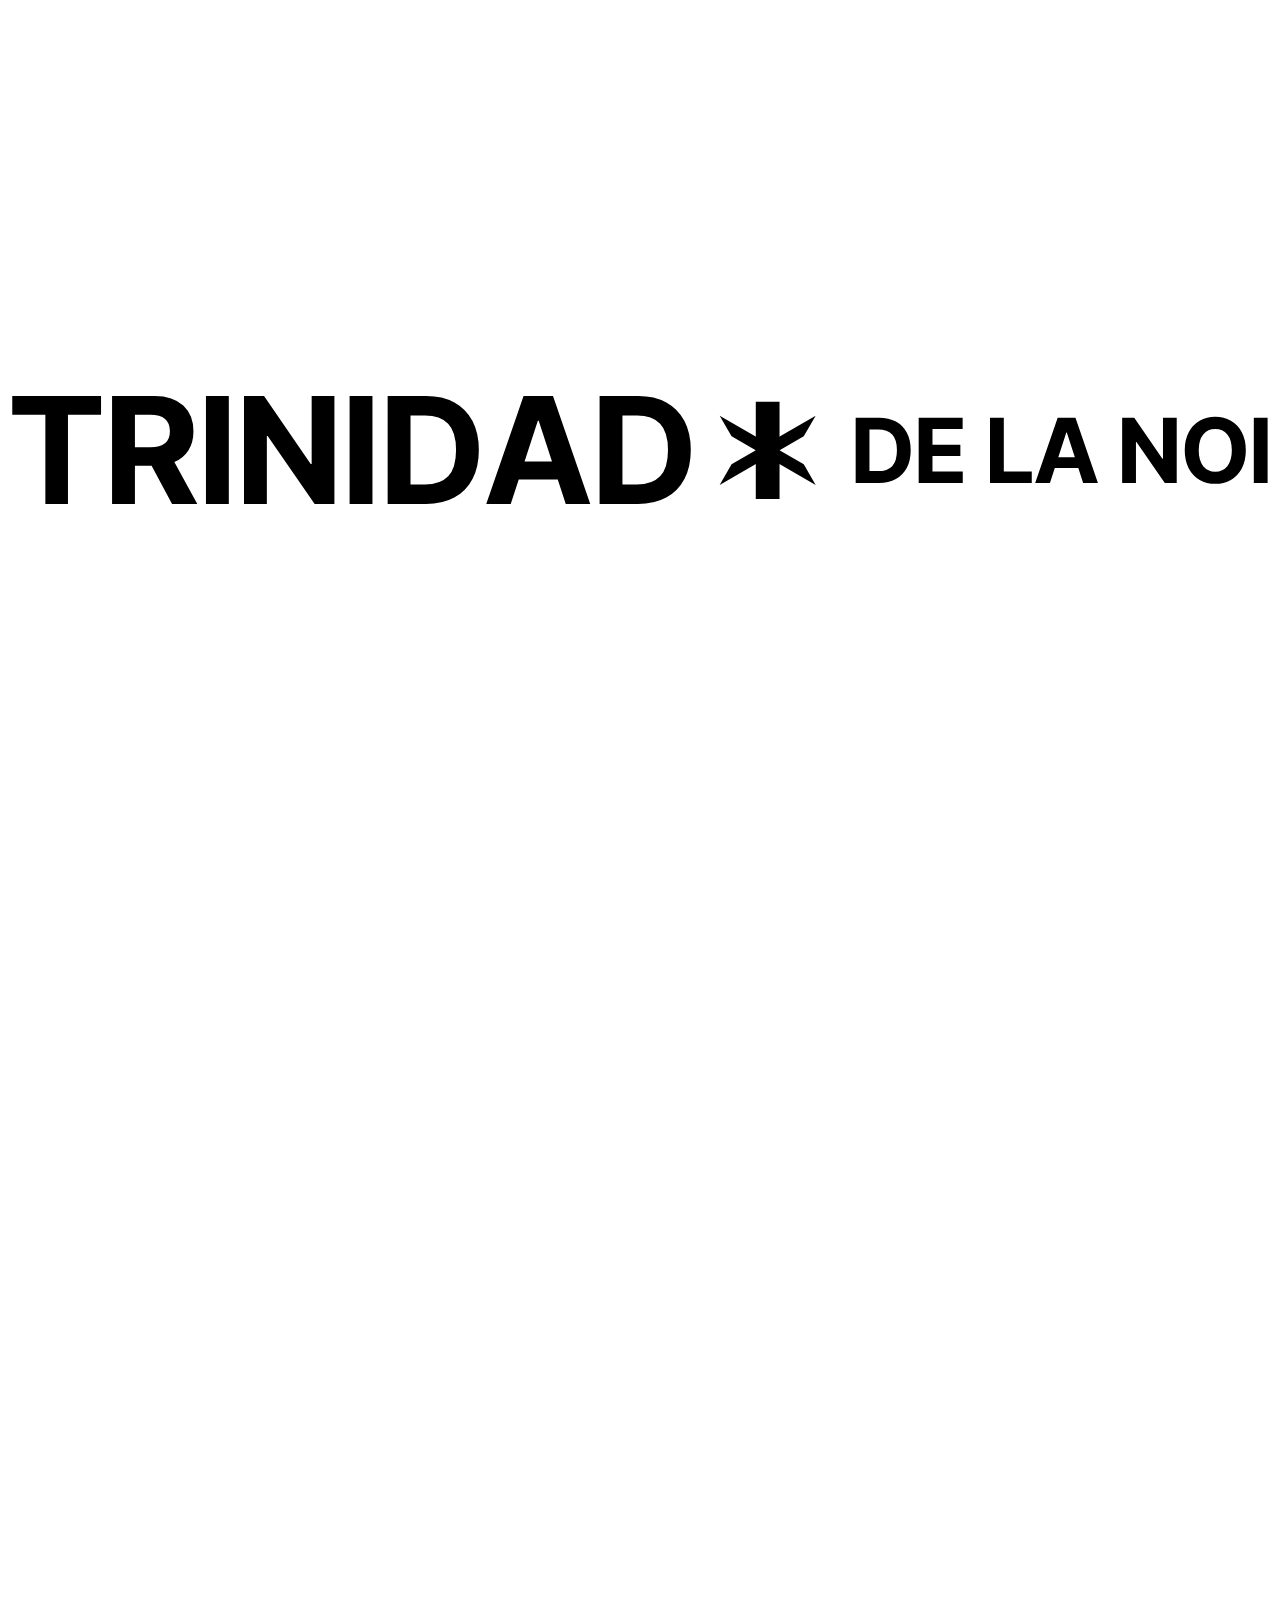
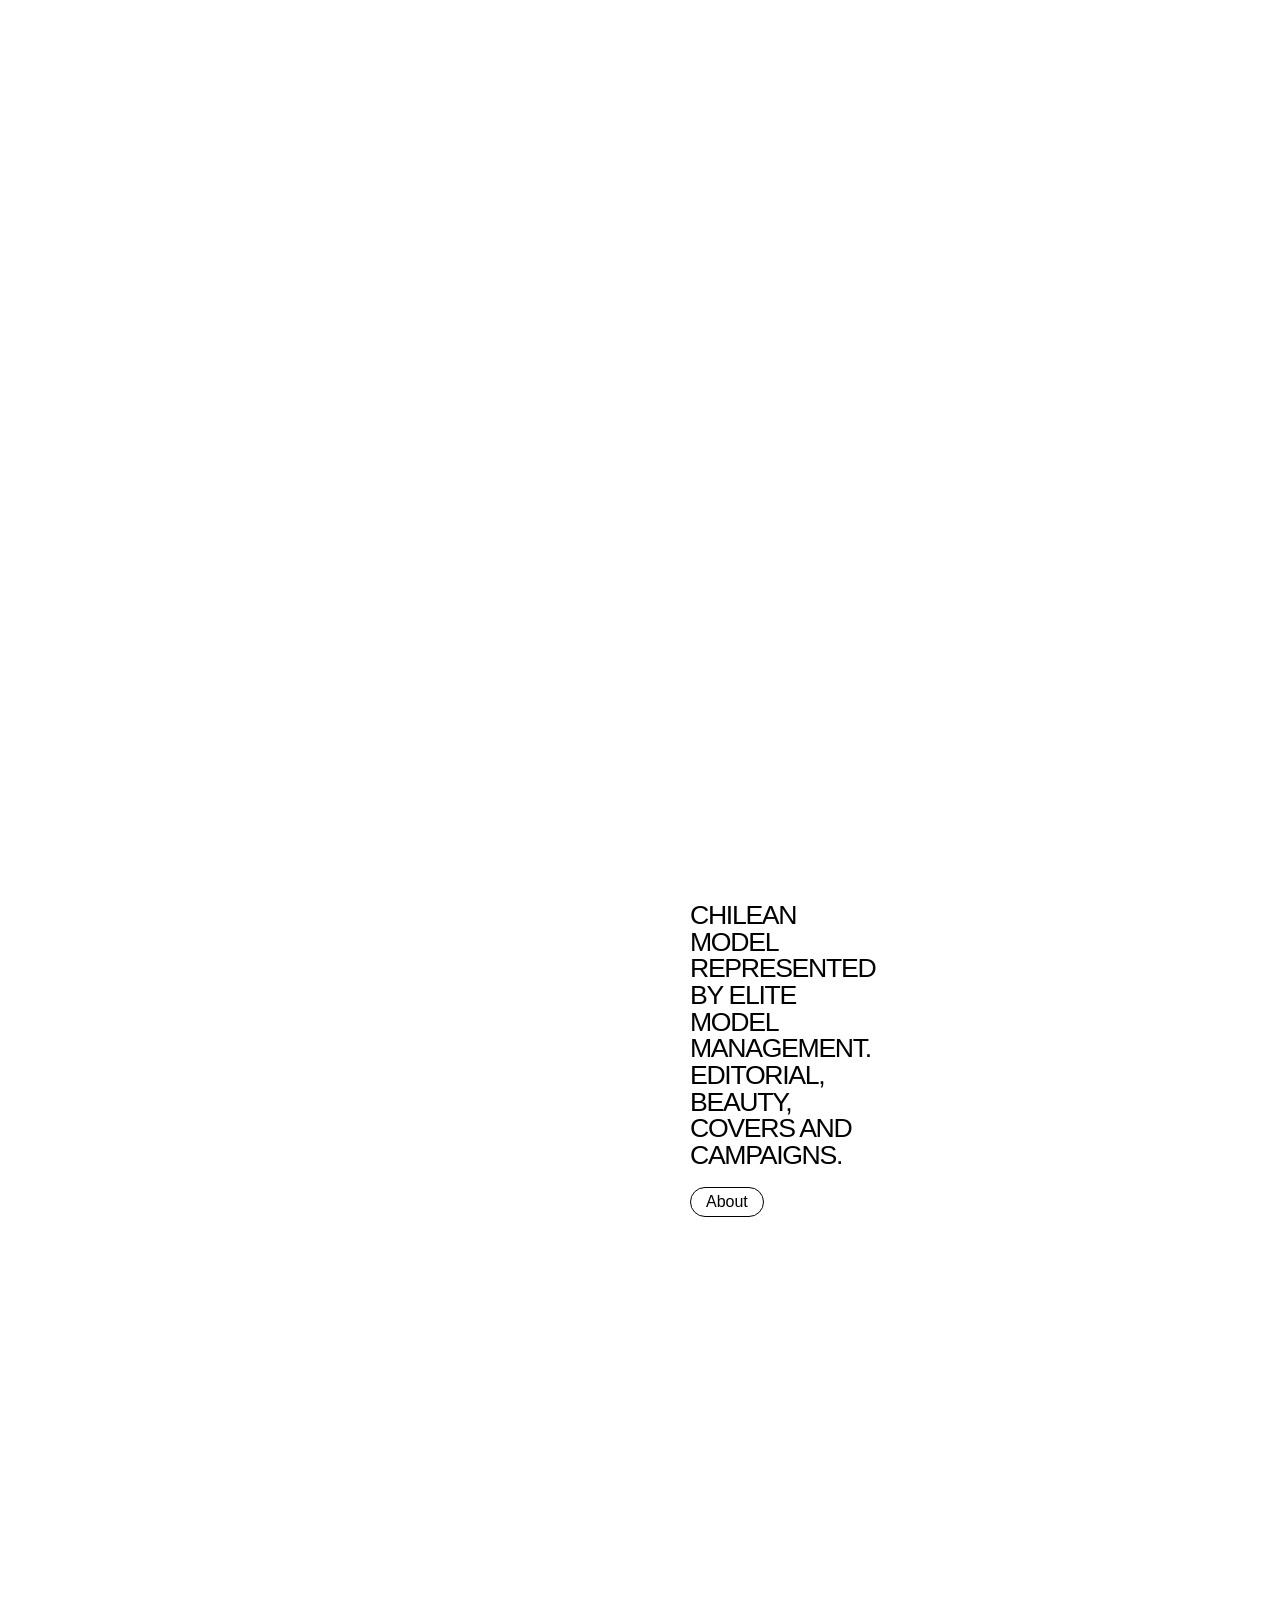
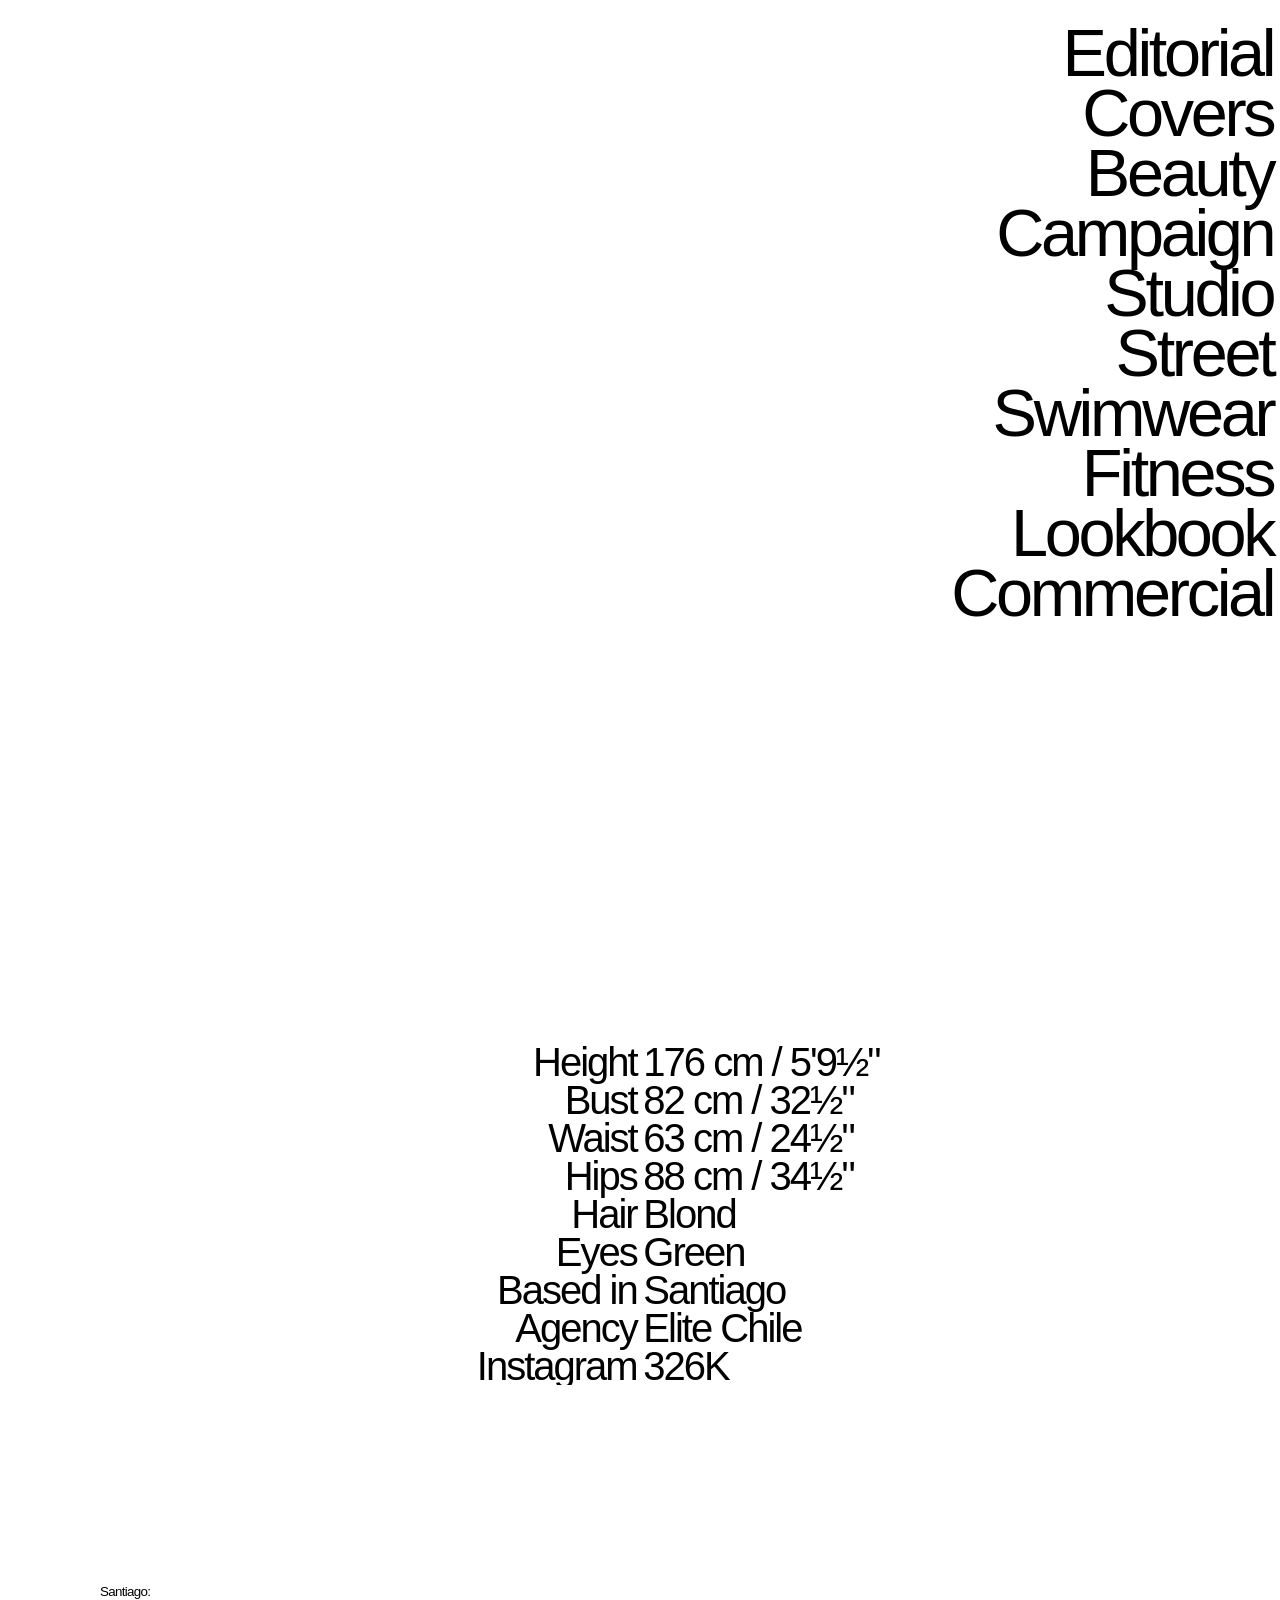
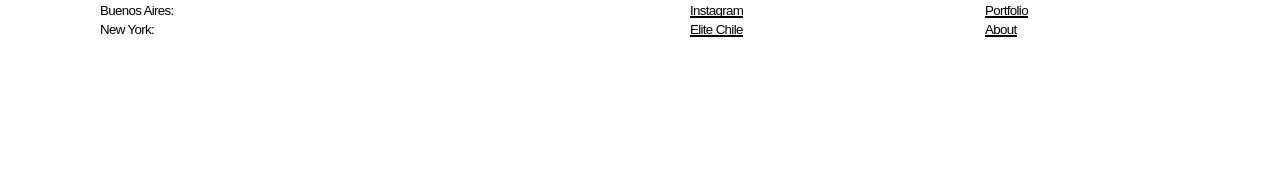
==== commit dca64c00: "Publish site Co-Authored-By: Claude Opus 5.5 <noreply@anthropic.com>" ====
--- a/index.html
+++ b/index.html
@@ -13,8 +13,8 @@
 </head>
 <body>
 <div id="__layout"><main><!-- --> <div class="transition-overlay"></div> <div class="loader"><div class="loader__label h4 ttu">
-</div> <div class="loader__label h4 ttu"><div class="marquee"><div class="marquee__wrapper"><span class="marquee__label"></span> <!-- --></div></div></div></div> <nav class="nav nav--home"><ul class="nav__list"><li class="nav-item anim-line"><a aria-current="page" class="nav-item__link nav-label ttu nuxt-link-exact-active nuxt-link-active" href="/trinidad-de-la-noi/">Home</a></li><li class="nav-item anim-line"><a class="nav-item__link nav-label ttu" href="/trinidad-de-la-noi/work">Portfolio</a></li><li class="nav-item anim-line"><a class="nav-item__link nav-label ttu" href="/trinidad-de-la-noi/about">About</a></li><li class="nav-item anim-line"><button class="nav-item__link nav-label ttu">Contact</button></li></ul> <div class="nav__footer"><div class="nav__footer-logo"><svg class="nav__footer-svg" viewbox="0 0 13100 2048" xmlns="http://www.w3.org/2000/svg"><path d="M100 357V0H1782V357H1155V2048H727V357Z"></path><path class="bennett__letter" d="M1991.008 2048V0H2799.008Q3148.008 0 3340.508 182.0Q3533.008 364 3533.008 669Q3533.008 879 3439.508 1028.0Q3346.008 1177 3171.008 1252L3606.008 2048H3128.008L2740.008 1322H2424.008V2048ZM2424.008 974H2718.008Q3087.008 974 3087.008 669Q3087.008 354 2716.008 354H2424.008Z"></path><path class="bennett__letter" d="M4203.016 0V2048H3770.016V0Z"></path><path class="bennett__letter" d="M6204.024 0V2048H5830.024L4939.024 759H4924.024V2048H4491.024V0H4871.024L5755.024 1288H5773.024V0Z"></path><path class="bennett__letter" d="M6925.032 0V2048H6492.032V0Z"></path><path class="bennett__letter" d="M7939.04 2048H7213.04V0H7945.04Q8254.04 0 8477.54 122.5Q8701.04 245 8821.04 474.0Q8941.04 703 8941.04 1022Q8941.04 1342 8820.54 1572.0Q8700.04 1802 8475.54 1925.0Q8251.04 2048 7939.04 2048ZM7646.04 1677H7921.04Q8210.04 1677 8359.54 1521.0Q8509.04 1365 8509.04 1022Q8509.04 681 8359.54 526.0Q8210.04 371 7922.04 371H7646.04Z"></path><path class="bennett__letter" d="M9545.048 2048H9081.048L9788.048 0H10346.048L11052.048 2048H10588.048L10436.048 1581H9697.048ZM9807.048 1243H10327.048L10075.048 468H10059.048Z"></path><path class="bennett__letter" d="M11955.056 2048H11229.056V0H11961.056Q12270.056 0 12493.556 122.5Q12717.056 245 12837.056 474.0Q12957.056 703 12957.056 1022Q12957.056 1342 12836.556 1572.0Q12716.056 1802 12491.556 1925.0Q12267.056 2048 11955.056 2048ZM11662.056 1677H11937.056Q12226.056 1677 12375.556 1521.0Q12525.056 1365 12525.056 1022Q12525.056 681 12375.556 526.0Q12226.056 371 11938.056 371H11662.056Z"></path></svg> <svg class="nav__footer-svg nav__footer-svg--ampersand" viewbox="0 0 200 200" xmlns="http://www.w3.org/2000/svg"><path d="M77.0 6.0L123.0 6.0L123.0 194.0L77.0 194.0Z"></path><path d="M7.1 33.1L30.1 72.9L192.9 166.9L169.9 127.1Z"></path><path d="M30.1 127.1L7.1 166.9L169.9 72.9L192.9 33.1Z"></path></svg> <svg class="nav__footer-svg" viewbox="0 0 13294 2048" xmlns="http://www.w3.org/2000/svg"><path d="M904 2048H178V0H910Q1219 0 1442.5 122.5Q1666 245 1786.0 474.0Q1906 703 1906 1022Q1906 1342 1785.5 1572.0Q1665 1802 1440.5 1925.0Q1216 2048 904 2048ZM611 1677H886Q1175 1677 1324.5 1521.0Q1474 1365 1474 1022Q1474 681 1324.5 526.0Q1175 371 887 371H611Z"></path><path class="clive__letter" d="M2157.008 2048V0H3537.008V357H2590.008V845H3466.008V1202H2590.008V1691H3541.008V2048Z"></path><path class="clive__letter" d="M4397.024 2048V0H4830.024V1691H5708.024V2048Z"></path><path class="clive__letter" d="M6279.032 2048H5815.032L6522.032 0H7080.032L7786.032 2048H7322.032L7170.032 1581H6431.032ZM6541.032 1243H7061.032L6809.032 468H6793.032Z"></path><path class="clive__letter" d="M10260.048 0V2048H9886.048L8995.048 759H8980.048V2048H8547.048V0H8927.048L9811.048 1288H9829.048V0Z"></path><path class="clive__letter" d="M12430.056 1024Q12430.056 1359 12303.556 1594.0Q12177.056 1829 11960.056 1952.5Q11743.056 2076 11471.056 2076Q11198.056 2076 10981.056 1952.0Q10764.056 1828 10638.056 1592.5Q10512.056 1357 10512.056 1024Q10512.056 689 10638.056 454.0Q10764.056 219 10981.056 95.5Q11198.056 -28 11471.056 -28Q11743.056 -28 11960.056 95.5Q12177.056 219 12303.556 454.0Q12430.056 689 12430.056 1024ZM11991.056 1024Q11991.056 698 11849.056 526.5Q11707.056 355 11471.056 355Q11235.056 355 11093.056 526.5Q10951.056 698 10951.056 1024Q10951.056 1349 11093.056 1521.0Q11235.056 1693 11471.056 1693Q11707.056 1693 11849.056 1521.0Q11991.056 1349 11991.056 1024Z"></path><path class="clive__letter" d="M13114.064 0V2048H12681.064V0Z"></path></svg></div> <ul class="footer-content grid footer-content--centered"><li class="footer-content__item footer-label"><div class="footer-content__office" data-tz="America/Santiago"><div><p>Santiago</p></div> <span class="clock"><span class="clock__inner"> <span class="clock__colon">:</span> </span></span></div><div class="footer-content__office" data-tz="America/Argentina/Buenos_Aires"><div><p>Buenos Aires</p></div> <span class="clock"><span class="clock__inner"> <span class="clock__colon">:</span> </span></span></div><div class="footer-content__office" data-tz="America/New_York"><div><p>New York</p></div> <span class="clock"><span class="clock__inner"> <span class="clock__colon">:</span> </span></span></div></li> <li class="footer-content__item footer-label"><p>Bookings: </p><p><a href="mailto:elite@elitechile.cl">elite@elitechile.cl</a></p><p>Represented by: </p><p>Elite Model Management Chile</p></li> <li class="footer-content__item footer-label"><ul class="footer__socials"><li><a href="https://www.instagram.com/trinidaddelanoi" rel="noopener noreferrer" target="_blank">Instagram</a></li><li><a href="https://www.elitechile.cl/mainboard/49-trinidad-de-la-noi.web" rel="noopener noreferrer" target="_blank">Elite Chile</a></li></ul></li> <li class="footer-content__item footer-label"><ul class="footer__socials"><li><a href="/trinidad-de-la-noi/work"> Portfolio </a></li> <li><a href="/trinidad-de-la-noi/about"> About </a></li></ul></li></ul></div></nav> <button aria-label="Open navigation" class="nav-toggle"><span class="nav-toggle__burger"><span class="nav-toggle__bar"></span> <span class="nav-toggle__bar"></span></span> <span class="nav-toggle__cross"><span class="nav-toggle__bar"></span> <span class="nav-toggle__bar"></span></span></button> <a aria-current="page" aria-label="Hyperlink to home page" class="header-logo nuxt-link-exact-active nuxt-link-active header-logo--blended" href="/trinidad-de-la-noi/"><div class="header-logo__svg header-logo__svg--left"><svg class="header-logo-mover" viewbox="0 0 13100 2048" xmlns="http://www.w3.org/2000/svg"><path d="M100 357V0H1782V357H1155V2048H727V357Z"></path><path class="bennett__letter" d="M1991.008 2048V0H2799.008Q3148.008 0 3340.508 182.0Q3533.008 364 3533.008 669Q3533.008 879 3439.508 1028.0Q3346.008 1177 3171.008 1252L3606.008 2048H3128.008L2740.008 1322H2424.008V2048ZM2424.008 974H2718.008Q3087.008 974 3087.008 669Q3087.008 354 2716.008 354H2424.008Z"></path><path class="bennett__letter" d="M4203.016 0V2048H3770.016V0Z"></path><path class="bennett__letter" d="M6204.024 0V2048H5830.024L4939.024 759H4924.024V2048H4491.024V0H4871.024L5755.024 1288H5773.024V0Z"></path><path class="bennett__letter" d="M6925.032 0V2048H6492.032V0Z"></path><path class="bennett__letter" d="M7939.04 2048H7213.04V0H7945.04Q8254.04 0 8477.54 122.5Q8701.04 245 8821.04 474.0Q8941.04 703 8941.04 1022Q8941.04 1342 8820.54 1572.0Q8700.04 1802 8475.54 1925.0Q8251.04 2048 7939.04 2048ZM7646.04 1677H7921.04Q8210.04 1677 8359.54 1521.0Q8509.04 1365 8509.04 1022Q8509.04 681 8359.54 526.0Q8210.04 371 7922.04 371H7646.04Z"></path><path class="bennett__letter" d="M9545.048 2048H9081.048L9788.048 0H10346.048L11052.048 2048H10588.048L10436.048 1581H9697.048ZM9807.048 1243H10327.048L10075.048 468H10059.048Z"></path><path class="bennett__letter" d="M11955.056 2048H11229.056V0H11961.056Q12270.056 0 12493.556 122.5Q12717.056 245 12837.056 474.0Q12957.056 703 12957.056 1022Q12957.056 1342 12836.556 1572.0Q12716.056 1802 12491.556 1925.0Q12267.056 2048 11955.056 2048ZM11662.056 1677H11937.056Q12226.056 1677 12375.556 1521.0Q12525.056 1365 12525.056 1022Q12525.056 681 12375.556 526.0Q12226.056 371 11938.056 371H11662.056Z"></path></svg></div> <div class="header-logo__svg header-logo__svg--center"><svg class="header-logo-mover" viewbox="0 0 200 200" xmlns="http://www.w3.org/2000/svg"><path d="M77.0 6.0L123.0 6.0L123.0 194.0L77.0 194.0Z"></path><path d="M7.1 33.1L30.1 72.9L192.9 166.9L169.9 127.1Z"></path><path d="M30.1 127.1L7.1 166.9L169.9 72.9L192.9 33.1Z"></path></svg></div> <div class="header-logo__svg header-logo__svg--right"><svg class="header-logo-mover" viewbox="0 0 13294 2048" xmlns="http://www.w3.org/2000/svg"><path d="M904 2048H178V0H910Q1219 0 1442.5 122.5Q1666 245 1786.0 474.0Q1906 703 1906 1022Q1906 1342 1785.5 1572.0Q1665 1802 1440.5 1925.0Q1216 2048 904 2048ZM611 1677H886Q1175 1677 1324.5 1521.0Q1474 1365 1474 1022Q1474 681 1324.5 526.0Q1175 371 887 371H611Z"></path><path class="clive__letter" d="M2157.008 2048V0H3537.008V357H2590.008V845H3466.008V1202H2590.008V1691H3541.008V2048Z"></path><path class="clive__letter" d="M4397.024 2048V0H4830.024V1691H5708.024V2048Z"></path><path class="clive__letter" d="M6279.032 2048H5815.032L6522.032 0H7080.032L7786.032 2048H7322.032L7170.032 1581H6431.032ZM6541.032 1243H7061.032L6809.032 468H6793.032Z"></path><path class="clive__letter" d="M10260.048 0V2048H9886.048L8995.048 759H8980.048V2048H8547.048V0H8927.048L9811.048 1288H9829.048V0Z"></path><path class="clive__letter" d="M12430.056 1024Q12430.056 1359 12303.556 1594.0Q12177.056 1829 11960.056 1952.5Q11743.056 2076 11471.056 2076Q11198.056 2076 10981.056 1952.0Q10764.056 1828 10638.056 1592.5Q10512.056 1357 10512.056 1024Q10512.056 689 10638.056 454.0Q10764.056 219 10981.056 95.5Q11198.056 -28 11471.056 -28Q11743.056 -28 11960.056 95.5Q12177.056 219 12303.556 454.0Q12430.056 689 12430.056 1024ZM11991.056 1024Q11991.056 698 11849.056 526.5Q11707.056 355 11471.056 355Q11235.056 355 11093.056 526.5Q10951.056 698 10951.056 1024Q10951.056 1349 11093.056 1521.0Q11235.056 1693 11471.056 1693Q11707.056 1693 11849.056 1521.0Q11991.056 1349 11991.056 1024Z"></path><path class="clive__letter" d="M13114.064 0V2048H12681.064V0Z"></path></svg></div> <span class="header-logo__placeholder header-logo__placeholder--left"></span> <span class="header-logo__placeholder header-logo__placeholder--center"></span> <span class="header-logo__placeholder header-logo__placeholder--right"></span> <span class="header-logo__footer"><svg viewbox="0 0 13828 1000" xmlns="http://www.w3.org/2000/svg"><svg height="1000" viewbox="0 0 13100 2048" width="6396" x="0" y="0"><path d="M100 357V0H1782V357H1155V2048H727V357Z"></path><path class="bennett__letter" d="M1991.008 2048V0H2799.008Q3148.008 0 3340.508 182.0Q3533.008 364 3533.008 669Q3533.008 879 3439.508 1028.0Q3346.008 1177 3171.008 1252L3606.008 2048H3128.008L2740.008 1322H2424.008V2048ZM2424.008 974H2718.008Q3087.008 974 3087.008 669Q3087.008 354 2716.008 354H2424.008Z"></path><path class="bennett__letter" d="M4203.016 0V2048H3770.016V0Z"></path><path class="bennett__letter" d="M6204.024 0V2048H5830.024L4939.024 759H4924.024V2048H4491.024V0H4871.024L5755.024 1288H5773.024V0Z"></path><path class="bennett__letter" d="M6925.032 0V2048H6492.032V0Z"></path><path class="bennett__letter" d="M7939.04 2048H7213.04V0H7945.04Q8254.04 0 8477.54 122.5Q8701.04 245 8821.04 474.0Q8941.04 703 8941.04 1022Q8941.04 1342 8820.54 1572.0Q8700.04 1802 8475.54 1925.0Q8251.04 2048 7939.04 2048ZM7646.04 1677H7921.04Q8210.04 1677 8359.54 1521.0Q8509.04 1365 8509.04 1022Q8509.04 681 8359.54 526.0Q8210.04 371 7922.04 371H7646.04Z"></path><path class="bennett__letter" d="M9545.048 2048H9081.048L9788.048 0H10346.048L11052.048 2048H10588.048L10436.048 1581H9697.048ZM9807.048 1243H10327.048L10075.048 468H10059.048Z"></path><path class="bennett__letter" d="M11955.056 2048H11229.056V0H11961.056Q12270.056 0 12493.556 122.5Q12717.056 245 12837.056 474.0Q12957.056 703 12957.056 1022Q12957.056 1342 12836.556 1572.0Q12716.056 1802 12491.556 1925.0Q12267.056 2048 11955.056 2048ZM11662.056 1677H11937.056Q12226.056 1677 12375.556 1521.0Q12525.056 1365 12525.056 1022Q12525.056 681 12375.556 526.0Q12226.056 371 11938.056 371H11662.056Z"></path></svg><svg height="700" viewbox="0 0 200 200" width="700" x="6516" y="150"><path d="M77.0 6.0L123.0 6.0L123.0 194.0L77.0 194.0Z"></path><path d="M7.1 33.1L30.1 72.9L192.9 166.9L169.9 127.1Z"></path><path d="M30.1 127.1L7.1 166.9L169.9 72.9L192.9 33.1Z"></path></svg><svg height="1000" viewbox="0 0 13294 2048" width="6491" x="7336" y="0"><path d="M904 2048H178V0H910Q1219 0 1442.5 122.5Q1666 245 1786.0 474.0Q1906 703 1906 1022Q1906 1342 1785.5 1572.0Q1665 1802 1440.5 1925.0Q1216 2048 904 2048ZM611 1677H886Q1175 1677 1324.5 1521.0Q1474 1365 1474 1022Q1474 681 1324.5 526.0Q1175 371 887 371H611Z"></path><path class="clive__letter" d="M2157.008 2048V0H3537.008V357H2590.008V845H3466.008V1202H2590.008V1691H3541.008V2048Z"></path><path class="clive__letter" d="M4397.024 2048V0H4830.024V1691H5708.024V2048Z"></path><path class="clive__letter" d="M6279.032 2048H5815.032L6522.032 0H7080.032L7786.032 2048H7322.032L7170.032 1581H6431.032ZM6541.032 1243H7061.032L6809.032 468H6793.032Z"></path><path class="clive__letter" d="M10260.048 0V2048H9886.048L8995.048 759H8980.048V2048H8547.048V0H8927.048L9811.048 1288H9829.048V0Z"></path><path class="clive__letter" d="M12430.056 1024Q12430.056 1359 12303.556 1594.0Q12177.056 1829 11960.056 1952.5Q11743.056 2076 11471.056 2076Q11198.056 2076 10981.056 1952.0Q10764.056 1828 10638.056 1592.5Q10512.056 1357 10512.056 1024Q10512.056 689 10638.056 454.0Q10764.056 219 10981.056 95.5Q11198.056 -28 11471.056 -28Q11743.056 -28 11960.056 95.5Q12177.056 219 12303.556 454.0Q12430.056 689 12430.056 1024ZM11991.056 1024Q11991.056 698 11849.056 526.5Q11707.056 355 11471.056 355Q11235.056 355 11093.056 526.5Q10951.056 698 10951.056 1024Q10951.056 1349 11093.056 1521.0Q11235.056 1693 11471.056 1693Q11707.056 1693 11849.056 1521.0Q11991.056 1349 11991.056 1024Z"></path><path class="clive__letter" d="M13114.064 0V2048H12681.064V0Z"></path></svg></svg></span></a> <div class="home"><div class="home-hero"><div class="home-hero__wrapper"><div class="home-hero-triggers"><div class="home-hero-trigger"></div><div class="home-hero-trigger"></div><div class="home-hero-trigger"></div><div class="home-hero-trigger"></div><div class="home-hero-trigger"></div><div class="home-hero-trigger"></div><div class="home-hero-trigger"></div></div> <div class="home-hero__inner"><div class="home-hero__sticky"><div class="home-hero-titles"><div class="home-hero-titles__container"><div class="home-hero-titles__wrapper"><div class="home-hero-titles__title"><a class="ttu h1" href="/trinidad-de-la-noi/work/yellow-cab">Yellow Cab</a></div><div class="home-hero-titles__title"><a class="ttu h1" href="/trinidad-de-la-noi/work/gold">Gold</a></div><div class="home-hero-titles__title"><a class="ttu h1" href="/trinidad-de-la-noi/work/colour">Colour</a></div><div class="home-hero-titles__title"><a class="ttu h1" href="/trinidad-de-la-noi/work/white">White</a></div><div class="home-hero-titles__title"><a class="ttu h1" href="/trinidad-de-la-noi/work/western">Western</a></div><div class="home-hero-titles__title"><a class="ttu h1" href="/trinidad-de-la-noi/work/portraits">Portraits</a></div><div class="home-hero-titles__title"><a class="ttu h1" href="/trinidad-de-la-noi/work/beach">Beach</a></div></div></div></div> <div class="home-hero-inactive-titles"><ul class="home-hero-inactive-titles__list"><li class="home-hero-inactive-titles__item ttu h1">Gold</li><li class="home-hero-inactive-titles__item ttu h1">Colour</li><li class="home-hero-inactive-titles__item ttu h1">White</li><li class="home-hero-inactive-titles__item ttu h1">Western</li><li class="home-hero-inactive-titles__item ttu h1">Portraits</li><li class="home-hero-inactive-titles__item ttu h1">Beach</li></ul></div> <div class="home-hero-assets"><div class="home-hero-asset oh"><figure class="home-hero-asset__fig"></figure></div><div class="home-hero-asset oh"><figure class="home-hero-asset__fig"></figure></div><div class="home-hero-asset oh"><figure class="home-hero-asset__fig"></figure></div><div class="home-hero-asset oh"><figure class="home-hero-asset__fig"></figure></div><div class="home-hero-asset oh"><figure class="home-hero-asset__fig"></figure></div><div class="home-hero-asset oh"><figure class="home-hero-asset__fig"></figure></div><div class="home-hero-asset oh"><figure class="home-hero-asset__fig"></figure></div></div></div></div></div></div> <div class="home-about"><h1 class="home-about__title"><span class="text-splitter"><p>Made </p><p>for </p><p>the </p><p>camera. </p></span></h1> <div class="grid"><div class="home-about__wrapper"><div class="home-about__copy h4 ttu"><p>Chilean model represented by Elite Model Management. Editorial, beauty, covers and campaigns.</p></div> <a class="btn btn--bordered" href="/trinidad-de-la-noi/about"><span class="btn__label">About</span></a></div></div></div> <div class="home-services"><div class="home-services__reel-wrapper"><div class="home-services__reel-inner grid"><figure class="home-services__reel"><!-- --></figure></div></div> <ul class="home-services__list home-services__list--left h2 h2--l"><li class="home-services__list-item"><span class="home-services__list-item-inner">Editorial</span></li><li class="home-services__list-item"><span class="home-services__list-item-inner">Covers</span></li><li class="home-services__list-item"><span class="home-services__list-item-inner">Beauty</span></li><li class="home-services__list-item"><span class="home-services__list-item-inner">Campaign</span></li><li class="home-services__list-item"><span class="home-services__list-item-inner">Studio</span></li><li class="home-services__list-item"><span class="home-services__list-item-inner">Street</span></li><li class="home-services__list-item"><span class="home-services__list-item-inner">Swimwear</span></li><li class="home-services__list-item"><span class="home-services__list-item-inner">Fitness</span></li><li class="home-services__list-item"><span class="home-services__list-item-inner">Lookbook</span></li><li class="home-services__list-item"><span class="home-services__list-item-inner">Commercial</span></li></ul> <ul aria-hidden="true" class="home-services__list home-services__list--right h2 h2--l"><li class="home-services__list-item"><div class="home-services__list-item-trigger"></div> <span class="home-services__list-item-inner">Editorial</span></li><li class="home-services__list-item"><div class="home-services__list-item-trigger"></div> <span class="home-services__list-item-inner">Covers</span></li><li class="home-services__list-item"><div class="home-services__list-item-trigger"></div> <span class="home-services__list-item-inner">Beauty</span></li><li class="home-services__list-item"><div class="home-services__list-item-trigger"></div> <span class="home-services__list-item-inner">Campaign</span></li><li class="home-services__list-item"><div class="home-services__list-item-trigger"></div> <span class="home-services__list-item-inner">Studio</span></li><li class="home-services__list-item"><div class="home-services__list-item-trigger"></div> <span class="home-services__list-item-inner">Street</span></li><li class="home-services__list-item"><div class="home-services__list-item-trigger"></div> <span class="home-services__list-item-inner">Swimwear</span></li><li class="home-services__list-item"><div class="home-services__list-item-trigger"></div> <span class="home-services__list-item-inner">Fitness</span></li><li class="home-services__list-item"><div class="home-services__list-item-trigger"></div> <span class="home-services__list-item-inner">Lookbook</span></li><li class="home-services__list-item"><div class="home-services__list-item-trigger"></div> <span class="home-services__list-item-inner">Commercial</span></li><li aria-hidden="true" class="home-services__list-item-spacer"> </li></ul></div> <div class="home-clients"><div class="home-clients__list"><div class="home-clients__item"><span class="home-clients__label home-clients__label--left h3"> Height </span> <span class="home-clients__label home-clients__label--right h3"> 176 cm / 5'9½" </span></div><div class="home-clients__item"><span class="home-clients__label home-clients__label--left h3"> Bust </span> <span class="home-clients__label home-clients__label--right h3"> 82 cm / 32½" </span></div><div class="home-clients__item"><span class="home-clients__label home-clients__label--left h3"> Waist </span> <span class="home-clients__label home-clients__label--right h3"> 63 cm / 24½" </span></div><div class="home-clients__item"><span class="home-clients__label home-clients__label--left h3"> Hips </span> <span class="home-clients__label home-clients__label--right h3"> 88 cm / 34½" </span></div><div class="home-clients__item"><span class="home-clients__label home-clients__label--left h3"> Hair </span> <span class="home-clients__label home-clients__label--right h3"> Blond </span></div><div class="home-clients__item"><span class="home-clients__label home-clients__label--left h3"> Eyes </span> <span class="home-clients__label home-clients__label--right h3"> Green </span></div><div class="home-clients__item"><span class="home-clients__label home-clients__label--left h3"> Based in </span> <span class="home-clients__label home-clients__label--right h3"> Santiago </span></div><div class="home-clients__item"><span class="home-clients__label home-clients__label--left h3"> Agency </span> <span class="home-clients__label home-clients__label--right h3"> Elite Chile </span></div><div class="home-clients__item"><span class="home-clients__label home-clients__label--left h3"> Instagram </span> <span class="home-clients__label home-clients__label--right h3"> 326K </span></div></div></div> <footer class="footer"><ul class="footer-content grid"><li class="footer-content__item footer-label"><div class="footer-content__office" data-tz="America/Santiago"><div><p>Santiago</p></div> <span class="clock"><span class="clock__inner"> <span class="clock__colon">:</span> </span></span></div><div class="footer-content__office" data-tz="America/Argentina/Buenos_Aires"><div><p>Buenos Aires</p></div> <span class="clock"><span class="clock__inner"> <span class="clock__colon">:</span> </span></span></div><div class="footer-content__office" data-tz="America/New_York"><div><p>New York</p></div> <span class="clock"><span class="clock__inner"> <span class="clock__colon">:</span> </span></span></div></li> <li class="footer-content__item footer-label"><p>Bookings: </p><p><a href="mailto:elite@elitechile.cl">elite@elitechile.cl</a></p><p>Represented by: </p><p>Elite Model Management Chile</p></li> <li class="footer-content__item footer-label"><ul class="footer__socials"><li><a href="https://www.instagram.com/trinidaddelanoi" rel="noopener noreferrer" target="_blank">Instagram</a></li><li><a href="https://www.elitechile.cl/mainboard/49-trinidad-de-la-noi.web" rel="noopener noreferrer" target="_blank">Elite Chile</a></li></ul></li> <li class="footer-content__item footer-label"><ul class="footer__socials"><li><a href="/trinidad-de-la-noi/work"> Portfolio </a></li> <li><a href="/trinidad-de-la-noi/about"> About </a></li></ul></li></ul> <div class="footer__logo-wrapper"><svg class="footer__logo" viewbox="0 0 13828 1000" xmlns="http://www.w3.org/2000/svg"><svg height="1000" viewbox="0 0 13100 2048" width="6396" x="0" y="0"><path d="M100 357V0H1782V357H1155V2048H727V357Z"></path><path class="bennett__letter" d="M1991.008 2048V0H2799.008Q3148.008 0 3340.508 182.0Q3533.008 364 3533.008 669Q3533.008 879 3439.508 1028.0Q3346.008 1177 3171.008 1252L3606.008 2048H3128.008L2740.008 1322H2424.008V2048ZM2424.008 974H2718.008Q3087.008 974 3087.008 669Q3087.008 354 2716.008 354H2424.008Z"></path><path class="bennett__letter" d="M4203.016 0V2048H3770.016V0Z"></path><path class="bennett__letter" d="M6204.024 0V2048H5830.024L4939.024 759H4924.024V2048H4491.024V0H4871.024L5755.024 1288H5773.024V0Z"></path><path class="bennett__letter" d="M6925.032 0V2048H6492.032V0Z"></path><path class="bennett__letter" d="M7939.04 2048H7213.04V0H7945.04Q8254.04 0 8477.54 122.5Q8701.04 245 8821.04 474.0Q8941.04 703 8941.04 1022Q8941.04 1342 8820.54 1572.0Q8700.04 1802 8475.54 1925.0Q8251.04 2048 7939.04 2048ZM7646.04 1677H7921.04Q8210.04 1677 8359.54 1521.0Q8509.04 1365 8509.04 1022Q8509.04 681 8359.54 526.0Q8210.04 371 7922.04 371H7646.04Z"></path><path class="bennett__letter" d="M9545.048 2048H9081.048L9788.048 0H10346.048L11052.048 2048H10588.048L10436.048 1581H9697.048ZM9807.048 1243H10327.048L10075.048 468H10059.048Z"></path><path class="bennett__letter" d="M11955.056 2048H11229.056V0H11961.056Q12270.056 0 12493.556 122.5Q12717.056 245 12837.056 474.0Q12957.056 703 12957.056 1022Q12957.056 1342 12836.556 1572.0Q12716.056 1802 12491.556 1925.0Q12267.056 2048 11955.056 2048ZM11662.056 1677H11937.056Q12226.056 1677 12375.556 1521.0Q12525.056 1365 12525.056 1022Q12525.056 681 12375.556 526.0Q12226.056 371 11938.056 371H11662.056Z"></path></svg><svg height="700" viewbox="0 0 200 200" width="700" x="6516" y="150"><path d="M77.0 6.0L123.0 6.0L123.0 194.0L77.0 194.0Z"></path><path d="M7.1 33.1L30.1 72.9L192.9 166.9L169.9 127.1Z"></path><path d="M30.1 127.1L7.1 166.9L169.9 72.9L192.9 33.1Z"></path></svg><svg height="1000" viewbox="0 0 13294 2048" width="6491" x="7336" y="0"><path d="M904 2048H178V0H910Q1219 0 1442.5 122.5Q1666 245 1786.0 474.0Q1906 703 1906 1022Q1906 1342 1785.5 1572.0Q1665 1802 1440.5 1925.0Q1216 2048 904 2048ZM611 1677H886Q1175 1677 1324.5 1521.0Q1474 1365 1474 1022Q1474 681 1324.5 526.0Q1175 371 887 371H611Z"></path><path class="clive__letter" d="M2157.008 2048V0H3537.008V357H2590.008V845H3466.008V1202H2590.008V1691H3541.008V2048Z"></path><path class="clive__letter" d="M4397.024 2048V0H4830.024V1691H5708.024V2048Z"></path><path class="clive__letter" d="M6279.032 2048H5815.032L6522.032 0H7080.032L7786.032 2048H7322.032L7170.032 1581H6431.032ZM6541.032 1243H7061.032L6809.032 468H6793.032Z"></path><path class="clive__letter" d="M10260.048 0V2048H9886.048L8995.048 759H8980.048V2048H8547.048V0H8927.048L9811.048 1288H9829.048V0Z"></path><path class="clive__letter" d="M12430.056 1024Q12430.056 1359 12303.556 1594.0Q12177.056 1829 11960.056 1952.5Q11743.056 2076 11471.056 2076Q11198.056 2076 10981.056 1952.0Q10764.056 1828 10638.056 1592.5Q10512.056 1357 10512.056 1024Q10512.056 689 10638.056 454.0Q10764.056 219 10981.056 95.5Q11198.056 -28 11471.056 -28Q11743.056 -28 11960.056 95.5Q12177.056 219 12303.556 454.0Q12430.056 689 12430.056 1024ZM11991.056 1024Q11991.056 698 11849.056 526.5Q11707.056 355 11471.056 355Q11235.056 355 11093.056 526.5Q10951.056 698 10951.056 1024Q10951.056 1349 11093.056 1521.0Q11235.056 1693 11471.056 1693Q11707.056 1693 11849.056 1521.0Q11991.056 1349 11991.056 1024Z"></path><path class="clive__letter" d="M13114.064 0V2048H12681.064V0Z"></path></svg></svg></div></footer></div> <section class="contact-modal"><a aria-current="page" aria-label="Hyperlink to home page" class="nuxt-link-exact-active nuxt-link-active" href="/trinidad-de-la-noi/"><svg class="contact-modal__logo contact-modal__logo--left" viewbox="0 0 13100 2048" xmlns="http://www.w3.org/2000/svg"><path d="M100 357V0H1782V357H1155V2048H727V357Z"></path><path class="bennett__letter" d="M1991.008 2048V0H2799.008Q3148.008 0 3340.508 182.0Q3533.008 364 3533.008 669Q3533.008 879 3439.508 1028.0Q3346.008 1177 3171.008 1252L3606.008 2048H3128.008L2740.008 1322H2424.008V2048ZM2424.008 974H2718.008Q3087.008 974 3087.008 669Q3087.008 354 2716.008 354H2424.008Z"></path><path class="bennett__letter" d="M4203.016 0V2048H3770.016V0Z"></path><path class="bennett__letter" d="M6204.024 0V2048H5830.024L4939.024 759H4924.024V2048H4491.024V0H4871.024L5755.024 1288H5773.024V0Z"></path><path class="bennett__letter" d="M6925.032 0V2048H6492.032V0Z"></path><path class="bennett__letter" d="M7939.04 2048H7213.04V0H7945.04Q8254.04 0 8477.54 122.5Q8701.04 245 8821.04 474.0Q8941.04 703 8941.04 1022Q8941.04 1342 8820.54 1572.0Q8700.04 1802 8475.54 1925.0Q8251.04 2048 7939.04 2048ZM7646.04 1677H7921.04Q8210.04 1677 8359.54 1521.0Q8509.04 1365 8509.04 1022Q8509.04 681 8359.54 526.0Q8210.04 371 7922.04 371H7646.04Z"></path><path class="bennett__letter" d="M9545.048 2048H9081.048L9788.048 0H10346.048L11052.048 2048H10588.048L10436.048 1581H9697.048ZM9807.048 1243H10327.048L10075.048 468H10059.048Z"></path><path class="bennett__letter" d="M11955.056 2048H11229.056V0H11961.056Q12270.056 0 12493.556 122.5Q12717.056 245 12837.056 474.0Q12957.056 703 12957.056 1022Q12957.056 1342 12836.556 1572.0Q12716.056 1802 12491.556 1925.0Q12267.056 2048 11955.056 2048ZM11662.056 1677H11937.056Q12226.056 1677 12375.556 1521.0Q12525.056 1365 12525.056 1022Q12525.056 681 12375.556 526.0Q12226.056 371 11938.056 371H11662.056Z"></path></svg> <svg class="contact-modal__logo contact-modal__logo--center" viewbox="0 0 200 200" xmlns="http://www.w3.org/2000/svg"><path d="M77.0 6.0L123.0 6.0L123.0 194.0L77.0 194.0Z"></path><path d="M7.1 33.1L30.1 72.9L192.9 166.9L169.9 127.1Z"></path><path d="M30.1 127.1L7.1 166.9L169.9 72.9L192.9 33.1Z"></path></svg> <svg class="contact-modal__logo contact-modal__logo--right" viewbox="0 0 13294 2048" xmlns="http://www.w3.org/2000/svg"><path d="M904 2048H178V0H910Q1219 0 1442.5 122.5Q1666 245 1786.0 474.0Q1906 703 1906 1022Q1906 1342 1785.5 1572.0Q1665 1802 1440.5 1925.0Q1216 2048 904 2048ZM611 1677H886Q1175 1677 1324.5 1521.0Q1474 1365 1474 1022Q1474 681 1324.5 526.0Q1175 371 887 371H611Z"></path><path class="clive__letter" d="M2157.008 2048V0H3537.008V357H2590.008V845H3466.008V1202H2590.008V1691H3541.008V2048Z"></path><path class="clive__letter" d="M4397.024 2048V0H4830.024V1691H5708.024V2048Z"></path><path class="clive__letter" d="M6279.032 2048H5815.032L6522.032 0H7080.032L7786.032 2048H7322.032L7170.032 1581H6431.032ZM6541.032 1243H7061.032L6809.032 468H6793.032Z"></path><path class="clive__letter" d="M10260.048 0V2048H9886.048L8995.048 759H8980.048V2048H8547.048V0H8927.048L9811.048 1288H9829.048V0Z"></path><path class="clive__letter" d="M12430.056 1024Q12430.056 1359 12303.556 1594.0Q12177.056 1829 11960.056 1952.5Q11743.056 2076 11471.056 2076Q11198.056 2076 10981.056 1952.0Q10764.056 1828 10638.056 1592.5Q10512.056 1357 10512.056 1024Q10512.056 689 10638.056 454.0Q10764.056 219 10981.056 95.5Q11198.056 -28 11471.056 -28Q11743.056 -28 11960.056 95.5Q12177.056 219 12303.556 454.0Q12430.056 689 12430.056 1024ZM11991.056 1024Q11991.056 698 11849.056 526.5Q11707.056 355 11471.056 355Q11235.056 355 11093.056 526.5Q10951.056 698 10951.056 1024Q10951.056 1349 11093.056 1521.0Q11235.056 1693 11471.056 1693Q11707.056 1693 11849.056 1521.0Q11991.056 1349 11991.056 1024Z"></path><path class="clive__letter" d="M13114.064 0V2048H12681.064V0Z"></path></svg></a> <div class="contact-modal__wrapper"><div class="contact-modal__title-wrapper gutters"><h2 class="contact-modal__title h1 ttu">Contact</h2></div> <ul class="footer-content grid footer-content--animated"><li class="footer-content__item footer-label anim-line"><div class="footer-content__office" data-tz="America/Santiago"><div><p>Santiago</p></div> <span class="clock"><span class="clock__inner"> <span class="clock__colon">:</span> </span></span></div><div class="footer-content__office" data-tz="America/Argentina/Buenos_Aires"><div><p>Buenos Aires</p></div> <span class="clock"><span class="clock__inner"> <span class="clock__colon">:</span> </span></span></div><div class="footer-content__office" data-tz="America/New_York"><div><p>New York</p></div> <span class="clock"><span class="clock__inner"> <span class="clock__colon">:</span> </span></span></div></li> <li class="footer-content__item footer-label anim-line"><p>Bookings: </p><p><a href="mailto:elite@elitechile.cl">elite@elitechile.cl</a></p><p>Represented by: </p><p>Elite Model Management Chile</p></li> <li class="footer-content__item footer-label anim-line"><ul class="footer__socials"><li><a href="https://www.instagram.com/trinidaddelanoi" rel="noopener noreferrer" target="_blank">Instagram</a></li><li><a href="https://www.elitechile.cl/mainboard/49-trinidad-de-la-noi.web" rel="noopener noreferrer" target="_blank">Elite Chile</a></li></ul></li> <li class="footer-content__item footer-label anim-line"><ul class="footer__socials"><li><a href="/trinidad-de-la-noi/work"> Portfolio </a></li> <li><a href="/trinidad-de-la-noi/about"> About </a></li></ul></li></ul></div></section></main></div>
-<script>window.BC = {"page": "home", "hero": [{"title": "Yellow Cab", "slug": "yellow-cab", "asset": {"type": "image", "url": "/trinidad-de-la-noi/assets/img/ppt24.jpg", "w": 960, "h": 1281}, "mobile": null}, {"title": "Gold", "slug": "gold", "asset": {"type": "image", "url": "/trinidad-de-la-noi/assets/img/ppt17.jpg", "w": 1920, "h": 1281}, "mobile": null}, {"title": "Colour", "slug": "colour", "asset": {"type": "image", "url": "/trinidad-de-la-noi/assets/img/ppt04.jpg", "w": 1920, "h": 1281}, "mobile": null}, {"title": "White", "slug": "white", "asset": {"type": "image", "url": "/trinidad-de-la-noi/assets/img/ppt13.jpg", "w": 1920, "h": 1281}, "mobile": null}, {"title": "Western", "slug": "western", "asset": {"type": "image", "url": "/trinidad-de-la-noi/assets/img/ppt39.jpg", "w": 960, "h": 1281}, "mobile": null}, {"title": "Portraits", "slug": "portraits", "asset": {"type": "image", "url": "/trinidad-de-la-noi/assets/img/ppt14.jpg", "w": 1920, "h": 1281}, "mobile": null}, {"title": "Beach", "slug": "beach", "asset": {"type": "image", "url": "/trinidad-de-la-noi/assets/img/ppt26.jpg", "w": 960, "h": 1281}, "mobile": null}], "reel": {"type": "video", "url": "/trinidad-de-la-noi/assets/video/reel.mp4", "w": 1280, "h": 720}, "clients": [], "route": "/"};</script>
+</div> <div class="loader__label h4 ttu"><div class="marquee"><div class="marquee__wrapper"><span class="marquee__label"></span> <!-- --></div></div></div></div> <nav class="nav nav--home"><ul class="nav__list"><li class="nav-item anim-line"><a aria-current="page" class="nav-item__link nav-label ttu nuxt-link-exact-active nuxt-link-active" href="/trinidad-de-la-noi/">Home</a></li><li class="nav-item anim-line"><a class="nav-item__link nav-label ttu" href="/trinidad-de-la-noi/work">Portfolio</a></li><li class="nav-item anim-line"><a class="nav-item__link nav-label ttu" href="/trinidad-de-la-noi/about">About</a></li><li class="nav-item anim-line"><button class="nav-item__link nav-label ttu">Contact</button></li></ul> <div class="nav__footer"><div class="nav__footer-logo"><svg class="nav__footer-svg" viewbox="0 0 13100 2048" xmlns="http://www.w3.org/2000/svg"><path d="M100 357V0H1782V357H1155V2048H727V357Z"></path><path class="bennett__letter" d="M1991.008 2048V0H2799.008Q3148.008 0 3340.508 182.0Q3533.008 364 3533.008 669Q3533.008 879 3439.508 1028.0Q3346.008 1177 3171.008 1252L3606.008 2048H3128.008L2740.008 1322H2424.008V2048ZM2424.008 974H2718.008Q3087.008 974 3087.008 669Q3087.008 354 2716.008 354H2424.008Z"></path><path class="bennett__letter" d="M4203.016 0V2048H3770.016V0Z"></path><path class="bennett__letter" d="M6204.024 0V2048H5830.024L4939.024 759H4924.024V2048H4491.024V0H4871.024L5755.024 1288H5773.024V0Z"></path><path class="bennett__letter" d="M6925.032 0V2048H6492.032V0Z"></path><path class="bennett__letter" d="M7939.04 2048H7213.04V0H7945.04Q8254.04 0 8477.54 122.5Q8701.04 245 8821.04 474.0Q8941.04 703 8941.04 1022Q8941.04 1342 8820.54 1572.0Q8700.04 1802 8475.54 1925.0Q8251.04 2048 7939.04 2048ZM7646.04 1677H7921.04Q8210.04 1677 8359.54 1521.0Q8509.04 1365 8509.04 1022Q8509.04 681 8359.54 526.0Q8210.04 371 7922.04 371H7646.04Z"></path><path class="bennett__letter" d="M9545.048 2048H9081.048L9788.048 0H10346.048L11052.048 2048H10588.048L10436.048 1581H9697.048ZM9807.048 1243H10327.048L10075.048 468H10059.048Z"></path><path class="bennett__letter" d="M11955.056 2048H11229.056V0H11961.056Q12270.056 0 12493.556 122.5Q12717.056 245 12837.056 474.0Q12957.056 703 12957.056 1022Q12957.056 1342 12836.556 1572.0Q12716.056 1802 12491.556 1925.0Q12267.056 2048 11955.056 2048ZM11662.056 1677H11937.056Q12226.056 1677 12375.556 1521.0Q12525.056 1365 12525.056 1022Q12525.056 681 12375.556 526.0Q12226.056 371 11938.056 371H11662.056Z"></path></svg> <svg class="nav__footer-svg nav__footer-svg--ampersand" viewbox="0 0 200 200" xmlns="http://www.w3.org/2000/svg"><path d="M77.0 6.0L123.0 6.0L123.0 194.0L77.0 194.0Z"></path><path d="M7.1 33.1L30.1 72.9L192.9 166.9L169.9 127.1Z"></path><path d="M30.1 127.1L7.1 166.9L169.9 72.9L192.9 33.1Z"></path></svg> <svg class="nav__footer-svg" viewbox="0 0 13294 2048" xmlns="http://www.w3.org/2000/svg"><path d="M904 2048H178V0H910Q1219 0 1442.5 122.5Q1666 245 1786.0 474.0Q1906 703 1906 1022Q1906 1342 1785.5 1572.0Q1665 1802 1440.5 1925.0Q1216 2048 904 2048ZM611 1677H886Q1175 1677 1324.5 1521.0Q1474 1365 1474 1022Q1474 681 1324.5 526.0Q1175 371 887 371H611Z"></path><path class="clive__letter" d="M2157.008 2048V0H3537.008V357H2590.008V845H3466.008V1202H2590.008V1691H3541.008V2048Z"></path><path class="clive__letter" d="M4397.024 2048V0H4830.024V1691H5708.024V2048Z"></path><path class="clive__letter" d="M6279.032 2048H5815.032L6522.032 0H7080.032L7786.032 2048H7322.032L7170.032 1581H6431.032ZM6541.032 1243H7061.032L6809.032 468H6793.032Z"></path><path class="clive__letter" d="M10260.048 0V2048H9886.048L8995.048 759H8980.048V2048H8547.048V0H8927.048L9811.048 1288H9829.048V0Z"></path><path class="clive__letter" d="M12430.056 1024Q12430.056 1359 12303.556 1594.0Q12177.056 1829 11960.056 1952.5Q11743.056 2076 11471.056 2076Q11198.056 2076 10981.056 1952.0Q10764.056 1828 10638.056 1592.5Q10512.056 1357 10512.056 1024Q10512.056 689 10638.056 454.0Q10764.056 219 10981.056 95.5Q11198.056 -28 11471.056 -28Q11743.056 -28 11960.056 95.5Q12177.056 219 12303.556 454.0Q12430.056 689 12430.056 1024ZM11991.056 1024Q11991.056 698 11849.056 526.5Q11707.056 355 11471.056 355Q11235.056 355 11093.056 526.5Q10951.056 698 10951.056 1024Q10951.056 1349 11093.056 1521.0Q11235.056 1693 11471.056 1693Q11707.056 1693 11849.056 1521.0Q11991.056 1349 11991.056 1024Z"></path><path class="clive__letter" d="M13114.064 0V2048H12681.064V0Z"></path></svg></div> <ul class="footer-content grid footer-content--centered"><li class="footer-content__item footer-label"><div class="footer-content__office" data-tz="America/Santiago"><div><p>Santiago</p></div> <span class="clock"><span class="clock__inner"> <span class="clock__colon">:</span> </span></span></div><div class="footer-content__office" data-tz="America/Argentina/Buenos_Aires"><div><p>Buenos Aires</p></div> <span class="clock"><span class="clock__inner"> <span class="clock__colon">:</span> </span></span></div><div class="footer-content__office" data-tz="America/New_York"><div><p>New York</p></div> <span class="clock"><span class="clock__inner"> <span class="clock__colon">:</span> </span></span></div></li> <li class="footer-content__item footer-label"></li> <li class="footer-content__item footer-label"><ul class="footer__socials"><li><a href="https://www.instagram.com/trinidaddelanoi" rel="noopener noreferrer" target="_blank">Instagram</a></li><li><a href="https://www.elitechile.cl/mainboard/49-trinidad-de-la-noi.web" rel="noopener noreferrer" target="_blank">Elite Chile</a></li></ul></li> <li class="footer-content__item footer-label"><ul class="footer__socials"><li><a href="/trinidad-de-la-noi/work"> Portfolio </a></li> <li><a href="/trinidad-de-la-noi/about"> About </a></li></ul></li></ul></div></nav> <button aria-label="Open navigation" class="nav-toggle"><span class="nav-toggle__burger"><span class="nav-toggle__bar"></span> <span class="nav-toggle__bar"></span></span> <span class="nav-toggle__cross"><span class="nav-toggle__bar"></span> <span class="nav-toggle__bar"></span></span></button> <a aria-current="page" aria-label="Hyperlink to home page" class="header-logo nuxt-link-exact-active nuxt-link-active header-logo--blended" href="/trinidad-de-la-noi/"><div class="header-logo__svg header-logo__svg--left"><svg class="header-logo-mover" viewbox="0 0 13100 2048" xmlns="http://www.w3.org/2000/svg"><path d="M100 357V0H1782V357H1155V2048H727V357Z"></path><path class="bennett__letter" d="M1991.008 2048V0H2799.008Q3148.008 0 3340.508 182.0Q3533.008 364 3533.008 669Q3533.008 879 3439.508 1028.0Q3346.008 1177 3171.008 1252L3606.008 2048H3128.008L2740.008 1322H2424.008V2048ZM2424.008 974H2718.008Q3087.008 974 3087.008 669Q3087.008 354 2716.008 354H2424.008Z"></path><path class="bennett__letter" d="M4203.016 0V2048H3770.016V0Z"></path><path class="bennett__letter" d="M6204.024 0V2048H5830.024L4939.024 759H4924.024V2048H4491.024V0H4871.024L5755.024 1288H5773.024V0Z"></path><path class="bennett__letter" d="M6925.032 0V2048H6492.032V0Z"></path><path class="bennett__letter" d="M7939.04 2048H7213.04V0H7945.04Q8254.04 0 8477.54 122.5Q8701.04 245 8821.04 474.0Q8941.04 703 8941.04 1022Q8941.04 1342 8820.54 1572.0Q8700.04 1802 8475.54 1925.0Q8251.04 2048 7939.04 2048ZM7646.04 1677H7921.04Q8210.04 1677 8359.54 1521.0Q8509.04 1365 8509.04 1022Q8509.04 681 8359.54 526.0Q8210.04 371 7922.04 371H7646.04Z"></path><path class="bennett__letter" d="M9545.048 2048H9081.048L9788.048 0H10346.048L11052.048 2048H10588.048L10436.048 1581H9697.048ZM9807.048 1243H10327.048L10075.048 468H10059.048Z"></path><path class="bennett__letter" d="M11955.056 2048H11229.056V0H11961.056Q12270.056 0 12493.556 122.5Q12717.056 245 12837.056 474.0Q12957.056 703 12957.056 1022Q12957.056 1342 12836.556 1572.0Q12716.056 1802 12491.556 1925.0Q12267.056 2048 11955.056 2048ZM11662.056 1677H11937.056Q12226.056 1677 12375.556 1521.0Q12525.056 1365 12525.056 1022Q12525.056 681 12375.556 526.0Q12226.056 371 11938.056 371H11662.056Z"></path></svg></div> <div class="header-logo__svg header-logo__svg--center"><svg class="header-logo-mover" viewbox="0 0 200 200" xmlns="http://www.w3.org/2000/svg"><path d="M77.0 6.0L123.0 6.0L123.0 194.0L77.0 194.0Z"></path><path d="M7.1 33.1L30.1 72.9L192.9 166.9L169.9 127.1Z"></path><path d="M30.1 127.1L7.1 166.9L169.9 72.9L192.9 33.1Z"></path></svg></div> <div class="header-logo__svg header-logo__svg--right"><svg class="header-logo-mover" viewbox="0 0 13294 2048" xmlns="http://www.w3.org/2000/svg"><path d="M904 2048H178V0H910Q1219 0 1442.5 122.5Q1666 245 1786.0 474.0Q1906 703 1906 1022Q1906 1342 1785.5 1572.0Q1665 1802 1440.5 1925.0Q1216 2048 904 2048ZM611 1677H886Q1175 1677 1324.5 1521.0Q1474 1365 1474 1022Q1474 681 1324.5 526.0Q1175 371 887 371H611Z"></path><path class="clive__letter" d="M2157.008 2048V0H3537.008V357H2590.008V845H3466.008V1202H2590.008V1691H3541.008V2048Z"></path><path class="clive__letter" d="M4397.024 2048V0H4830.024V1691H5708.024V2048Z"></path><path class="clive__letter" d="M6279.032 2048H5815.032L6522.032 0H7080.032L7786.032 2048H7322.032L7170.032 1581H6431.032ZM6541.032 1243H7061.032L6809.032 468H6793.032Z"></path><path class="clive__letter" d="M10260.048 0V2048H9886.048L8995.048 759H8980.048V2048H8547.048V0H8927.048L9811.048 1288H9829.048V0Z"></path><path class="clive__letter" d="M12430.056 1024Q12430.056 1359 12303.556 1594.0Q12177.056 1829 11960.056 1952.5Q11743.056 2076 11471.056 2076Q11198.056 2076 10981.056 1952.0Q10764.056 1828 10638.056 1592.5Q10512.056 1357 10512.056 1024Q10512.056 689 10638.056 454.0Q10764.056 219 10981.056 95.5Q11198.056 -28 11471.056 -28Q11743.056 -28 11960.056 95.5Q12177.056 219 12303.556 454.0Q12430.056 689 12430.056 1024ZM11991.056 1024Q11991.056 698 11849.056 526.5Q11707.056 355 11471.056 355Q11235.056 355 11093.056 526.5Q10951.056 698 10951.056 1024Q10951.056 1349 11093.056 1521.0Q11235.056 1693 11471.056 1693Q11707.056 1693 11849.056 1521.0Q11991.056 1349 11991.056 1024Z"></path><path class="clive__letter" d="M13114.064 0V2048H12681.064V0Z"></path></svg></div> <span class="header-logo__placeholder header-logo__placeholder--left"></span> <span class="header-logo__placeholder header-logo__placeholder--center"></span> <span class="header-logo__placeholder header-logo__placeholder--right"></span> <span class="header-logo__footer"><svg viewbox="0 0 13828 1000" xmlns="http://www.w3.org/2000/svg"><svg height="1000" viewbox="0 0 13100 2048" width="6396" x="0" y="0"><path d="M100 357V0H1782V357H1155V2048H727V357Z"></path><path class="bennett__letter" d="M1991.008 2048V0H2799.008Q3148.008 0 3340.508 182.0Q3533.008 364 3533.008 669Q3533.008 879 3439.508 1028.0Q3346.008 1177 3171.008 1252L3606.008 2048H3128.008L2740.008 1322H2424.008V2048ZM2424.008 974H2718.008Q3087.008 974 3087.008 669Q3087.008 354 2716.008 354H2424.008Z"></path><path class="bennett__letter" d="M4203.016 0V2048H3770.016V0Z"></path><path class="bennett__letter" d="M6204.024 0V2048H5830.024L4939.024 759H4924.024V2048H4491.024V0H4871.024L5755.024 1288H5773.024V0Z"></path><path class="bennett__letter" d="M6925.032 0V2048H6492.032V0Z"></path><path class="bennett__letter" d="M7939.04 2048H7213.04V0H7945.04Q8254.04 0 8477.54 122.5Q8701.04 245 8821.04 474.0Q8941.04 703 8941.04 1022Q8941.04 1342 8820.54 1572.0Q8700.04 1802 8475.54 1925.0Q8251.04 2048 7939.04 2048ZM7646.04 1677H7921.04Q8210.04 1677 8359.54 1521.0Q8509.04 1365 8509.04 1022Q8509.04 681 8359.54 526.0Q8210.04 371 7922.04 371H7646.04Z"></path><path class="bennett__letter" d="M9545.048 2048H9081.048L9788.048 0H10346.048L11052.048 2048H10588.048L10436.048 1581H9697.048ZM9807.048 1243H10327.048L10075.048 468H10059.048Z"></path><path class="bennett__letter" d="M11955.056 2048H11229.056V0H11961.056Q12270.056 0 12493.556 122.5Q12717.056 245 12837.056 474.0Q12957.056 703 12957.056 1022Q12957.056 1342 12836.556 1572.0Q12716.056 1802 12491.556 1925.0Q12267.056 2048 11955.056 2048ZM11662.056 1677H11937.056Q12226.056 1677 12375.556 1521.0Q12525.056 1365 12525.056 1022Q12525.056 681 12375.556 526.0Q12226.056 371 11938.056 371H11662.056Z"></path></svg><svg height="700" viewbox="0 0 200 200" width="700" x="6516" y="150"><path d="M77.0 6.0L123.0 6.0L123.0 194.0L77.0 194.0Z"></path><path d="M7.1 33.1L30.1 72.9L192.9 166.9L169.9 127.1Z"></path><path d="M30.1 127.1L7.1 166.9L169.9 72.9L192.9 33.1Z"></path></svg><svg height="1000" viewbox="0 0 13294 2048" width="6491" x="7336" y="0"><path d="M904 2048H178V0H910Q1219 0 1442.5 122.5Q1666 245 1786.0 474.0Q1906 703 1906 1022Q1906 1342 1785.5 1572.0Q1665 1802 1440.5 1925.0Q1216 2048 904 2048ZM611 1677H886Q1175 1677 1324.5 1521.0Q1474 1365 1474 1022Q1474 681 1324.5 526.0Q1175 371 887 371H611Z"></path><path class="clive__letter" d="M2157.008 2048V0H3537.008V357H2590.008V845H3466.008V1202H2590.008V1691H3541.008V2048Z"></path><path class="clive__letter" d="M4397.024 2048V0H4830.024V1691H5708.024V2048Z"></path><path class="clive__letter" d="M6279.032 2048H5815.032L6522.032 0H7080.032L7786.032 2048H7322.032L7170.032 1581H6431.032ZM6541.032 1243H7061.032L6809.032 468H6793.032Z"></path><path class="clive__letter" d="M10260.048 0V2048H9886.048L8995.048 759H8980.048V2048H8547.048V0H8927.048L9811.048 1288H9829.048V0Z"></path><path class="clive__letter" d="M12430.056 1024Q12430.056 1359 12303.556 1594.0Q12177.056 1829 11960.056 1952.5Q11743.056 2076 11471.056 2076Q11198.056 2076 10981.056 1952.0Q10764.056 1828 10638.056 1592.5Q10512.056 1357 10512.056 1024Q10512.056 689 10638.056 454.0Q10764.056 219 10981.056 95.5Q11198.056 -28 11471.056 -28Q11743.056 -28 11960.056 95.5Q12177.056 219 12303.556 454.0Q12430.056 689 12430.056 1024ZM11991.056 1024Q11991.056 698 11849.056 526.5Q11707.056 355 11471.056 355Q11235.056 355 11093.056 526.5Q10951.056 698 10951.056 1024Q10951.056 1349 11093.056 1521.0Q11235.056 1693 11471.056 1693Q11707.056 1693 11849.056 1521.0Q11991.056 1349 11991.056 1024Z"></path><path class="clive__letter" d="M13114.064 0V2048H12681.064V0Z"></path></svg></svg></span></a> <div class="home"><div class="home-hero"><div class="home-hero__wrapper"><div class="home-hero-triggers"><div class="home-hero-trigger"></div><div class="home-hero-trigger"></div><div class="home-hero-trigger"></div><div class="home-hero-trigger"></div><div class="home-hero-trigger"></div><div class="home-hero-trigger"></div><div class="home-hero-trigger"></div></div> <div class="home-hero__inner"><div class="home-hero__sticky"><div class="home-hero-titles"><div class="home-hero-titles__container"><div class="home-hero-titles__wrapper"><div class="home-hero-titles__title"><a class="ttu h1" href="/trinidad-de-la-noi/work/yellow-cab">Yellow Cab</a></div><div class="home-hero-titles__title"><a class="ttu h1" href="/trinidad-de-la-noi/work/gold">Gold</a></div><div class="home-hero-titles__title"><a class="ttu h1" href="/trinidad-de-la-noi/work/colour">Colour</a></div><div class="home-hero-titles__title"><a class="ttu h1" href="/trinidad-de-la-noi/work/white">White</a></div><div class="home-hero-titles__title"><a class="ttu h1" href="/trinidad-de-la-noi/work/western">Western</a></div><div class="home-hero-titles__title"><a class="ttu h1" href="/trinidad-de-la-noi/work/portraits">Portraits</a></div><div class="home-hero-titles__title"><a class="ttu h1" href="/trinidad-de-la-noi/work/beach">Beach</a></div></div></div></div> <div class="home-hero-inactive-titles"><ul class="home-hero-inactive-titles__list"><li class="home-hero-inactive-titles__item ttu h1">Gold</li><li class="home-hero-inactive-titles__item ttu h1">Colour</li><li class="home-hero-inactive-titles__item ttu h1">White</li><li class="home-hero-inactive-titles__item ttu h1">Western</li><li class="home-hero-inactive-titles__item ttu h1">Portraits</li><li class="home-hero-inactive-titles__item ttu h1">Beach</li></ul></div> <div class="home-hero-assets"><div class="home-hero-asset oh"><figure class="home-hero-asset__fig"></figure></div><div class="home-hero-asset oh"><figure class="home-hero-asset__fig"></figure></div><div class="home-hero-asset oh"><figure class="home-hero-asset__fig"></figure></div><div class="home-hero-asset oh"><figure class="home-hero-asset__fig"></figure></div><div class="home-hero-asset oh"><figure class="home-hero-asset__fig"></figure></div><div class="home-hero-asset oh"><figure class="home-hero-asset__fig"></figure></div><div class="home-hero-asset oh"><figure class="home-hero-asset__fig"></figure></div></div></div></div></div></div> <div class="home-about"><h1 class="home-about__title"><span class="text-splitter"><p>Made </p><p>for </p><p>the </p><p>camera. </p></span></h1> <div class="grid"><div class="home-about__wrapper"><div class="home-about__copy h4 ttu"><p>Chilean model represented by Elite Model Management. Editorial, beauty, covers and campaigns.</p></div> <a class="btn btn--bordered" href="/trinidad-de-la-noi/about"><span class="btn__label">About</span></a></div></div></div> <div class="home-services"><div class="home-services__reel-wrapper"><div class="home-services__reel-inner grid"><figure class="home-services__reel"><!-- --></figure></div></div> <ul class="home-services__list home-services__list--left h2 h2--l"><li class="home-services__list-item"><span class="home-services__list-item-inner">Editorial</span></li><li class="home-services__list-item"><span class="home-services__list-item-inner">Covers</span></li><li class="home-services__list-item"><span class="home-services__list-item-inner">Beauty</span></li><li class="home-services__list-item"><span class="home-services__list-item-inner">Campaign</span></li><li class="home-services__list-item"><span class="home-services__list-item-inner">Studio</span></li><li class="home-services__list-item"><span class="home-services__list-item-inner">Street</span></li><li class="home-services__list-item"><span class="home-services__list-item-inner">Swimwear</span></li><li class="home-services__list-item"><span class="home-services__list-item-inner">Fitness</span></li><li class="home-services__list-item"><span class="home-services__list-item-inner">Lookbook</span></li><li class="home-services__list-item"><span class="home-services__list-item-inner">Commercial</span></li></ul> <ul aria-hidden="true" class="home-services__list home-services__list--right h2 h2--l"><li class="home-services__list-item"><div class="home-services__list-item-trigger"></div> <span class="home-services__list-item-inner">Editorial</span></li><li class="home-services__list-item"><div class="home-services__list-item-trigger"></div> <span class="home-services__list-item-inner">Covers</span></li><li class="home-services__list-item"><div class="home-services__list-item-trigger"></div> <span class="home-services__list-item-inner">Beauty</span></li><li class="home-services__list-item"><div class="home-services__list-item-trigger"></div> <span class="home-services__list-item-inner">Campaign</span></li><li class="home-services__list-item"><div class="home-services__list-item-trigger"></div> <span class="home-services__list-item-inner">Studio</span></li><li class="home-services__list-item"><div class="home-services__list-item-trigger"></div> <span class="home-services__list-item-inner">Street</span></li><li class="home-services__list-item"><div class="home-services__list-item-trigger"></div> <span class="home-services__list-item-inner">Swimwear</span></li><li class="home-services__list-item"><div class="home-services__list-item-trigger"></div> <span class="home-services__list-item-inner">Fitness</span></li><li class="home-services__list-item"><div class="home-services__list-item-trigger"></div> <span class="home-services__list-item-inner">Lookbook</span></li><li class="home-services__list-item"><div class="home-services__list-item-trigger"></div> <span class="home-services__list-item-inner">Commercial</span></li><li aria-hidden="true" class="home-services__list-item-spacer"> </li></ul></div> <div class="home-clients"><div class="home-clients__list"><div class="home-clients__item"><span class="home-clients__label home-clients__label--left h3"> Height </span> <span class="home-clients__label home-clients__label--right h3"> 176 cm / 5'9½" </span></div><div class="home-clients__item"><span class="home-clients__label home-clients__label--left h3"> Bust </span> <span class="home-clients__label home-clients__label--right h3"> 82 cm / 32½" </span></div><div class="home-clients__item"><span class="home-clients__label home-clients__label--left h3"> Waist </span> <span class="home-clients__label home-clients__label--right h3"> 63 cm / 24½" </span></div><div class="home-clients__item"><span class="home-clients__label home-clients__label--left h3"> Hips </span> <span class="home-clients__label home-clients__label--right h3"> 88 cm / 34½" </span></div><div class="home-clients__item"><span class="home-clients__label home-clients__label--left h3"> Hair </span> <span class="home-clients__label home-clients__label--right h3"> Blond </span></div><div class="home-clients__item"><span class="home-clients__label home-clients__label--left h3"> Eyes </span> <span class="home-clients__label home-clients__label--right h3"> Green </span></div><div class="home-clients__item"><span class="home-clients__label home-clients__label--left h3"> Based in </span> <span class="home-clients__label home-clients__label--right h3"> Santiago </span></div><div class="home-clients__item"><span class="home-clients__label home-clients__label--left h3"> Agency </span> <span class="home-clients__label home-clients__label--right h3"> Elite Chile </span></div><div class="home-clients__item"><span class="home-clients__label home-clients__label--left h3"> Instagram </span> <span class="home-clients__label home-clients__label--right h3"> 326K </span></div></div></div> <footer class="footer"><ul class="footer-content grid"><li class="footer-content__item footer-label"><div class="footer-content__office" data-tz="America/Santiago"><div><p>Santiago</p></div> <span class="clock"><span class="clock__inner"> <span class="clock__colon">:</span> </span></span></div><div class="footer-content__office" data-tz="America/Argentina/Buenos_Aires"><div><p>Buenos Aires</p></div> <span class="clock"><span class="clock__inner"> <span class="clock__colon">:</span> </span></span></div><div class="footer-content__office" data-tz="America/New_York"><div><p>New York</p></div> <span class="clock"><span class="clock__inner"> <span class="clock__colon">:</span> </span></span></div></li> <li class="footer-content__item footer-label"></li> <li class="footer-content__item footer-label"><ul class="footer__socials"><li><a href="https://www.instagram.com/trinidaddelanoi" rel="noopener noreferrer" target="_blank">Instagram</a></li><li><a href="https://www.elitechile.cl/mainboard/49-trinidad-de-la-noi.web" rel="noopener noreferrer" target="_blank">Elite Chile</a></li></ul></li> <li class="footer-content__item footer-label"><ul class="footer__socials"><li><a href="/trinidad-de-la-noi/work"> Portfolio </a></li> <li><a href="/trinidad-de-la-noi/about"> About </a></li></ul></li></ul> <div class="footer__logo-wrapper"><svg class="footer__logo" viewbox="0 0 13828 1000" xmlns="http://www.w3.org/2000/svg"><svg height="1000" viewbox="0 0 13100 2048" width="6396" x="0" y="0"><path d="M100 357V0H1782V357H1155V2048H727V357Z"></path><path class="bennett__letter" d="M1991.008 2048V0H2799.008Q3148.008 0 3340.508 182.0Q3533.008 364 3533.008 669Q3533.008 879 3439.508 1028.0Q3346.008 1177 3171.008 1252L3606.008 2048H3128.008L2740.008 1322H2424.008V2048ZM2424.008 974H2718.008Q3087.008 974 3087.008 669Q3087.008 354 2716.008 354H2424.008Z"></path><path class="bennett__letter" d="M4203.016 0V2048H3770.016V0Z"></path><path class="bennett__letter" d="M6204.024 0V2048H5830.024L4939.024 759H4924.024V2048H4491.024V0H4871.024L5755.024 1288H5773.024V0Z"></path><path class="bennett__letter" d="M6925.032 0V2048H6492.032V0Z"></path><path class="bennett__letter" d="M7939.04 2048H7213.04V0H7945.04Q8254.04 0 8477.54 122.5Q8701.04 245 8821.04 474.0Q8941.04 703 8941.04 1022Q8941.04 1342 8820.54 1572.0Q8700.04 1802 8475.54 1925.0Q8251.04 2048 7939.04 2048ZM7646.04 1677H7921.04Q8210.04 1677 8359.54 1521.0Q8509.04 1365 8509.04 1022Q8509.04 681 8359.54 526.0Q8210.04 371 7922.04 371H7646.04Z"></path><path class="bennett__letter" d="M9545.048 2048H9081.048L9788.048 0H10346.048L11052.048 2048H10588.048L10436.048 1581H9697.048ZM9807.048 1243H10327.048L10075.048 468H10059.048Z"></path><path class="bennett__letter" d="M11955.056 2048H11229.056V0H11961.056Q12270.056 0 12493.556 122.5Q12717.056 245 12837.056 474.0Q12957.056 703 12957.056 1022Q12957.056 1342 12836.556 1572.0Q12716.056 1802 12491.556 1925.0Q12267.056 2048 11955.056 2048ZM11662.056 1677H11937.056Q12226.056 1677 12375.556 1521.0Q12525.056 1365 12525.056 1022Q12525.056 681 12375.556 526.0Q12226.056 371 11938.056 371H11662.056Z"></path></svg><svg height="700" viewbox="0 0 200 200" width="700" x="6516" y="150"><path d="M77.0 6.0L123.0 6.0L123.0 194.0L77.0 194.0Z"></path><path d="M7.1 33.1L30.1 72.9L192.9 166.9L169.9 127.1Z"></path><path d="M30.1 127.1L7.1 166.9L169.9 72.9L192.9 33.1Z"></path></svg><svg height="1000" viewbox="0 0 13294 2048" width="6491" x="7336" y="0"><path d="M904 2048H178V0H910Q1219 0 1442.5 122.5Q1666 245 1786.0 474.0Q1906 703 1906 1022Q1906 1342 1785.5 1572.0Q1665 1802 1440.5 1925.0Q1216 2048 904 2048ZM611 1677H886Q1175 1677 1324.5 1521.0Q1474 1365 1474 1022Q1474 681 1324.5 526.0Q1175 371 887 371H611Z"></path><path class="clive__letter" d="M2157.008 2048V0H3537.008V357H2590.008V845H3466.008V1202H2590.008V1691H3541.008V2048Z"></path><path class="clive__letter" d="M4397.024 2048V0H4830.024V1691H5708.024V2048Z"></path><path class="clive__letter" d="M6279.032 2048H5815.032L6522.032 0H7080.032L7786.032 2048H7322.032L7170.032 1581H6431.032ZM6541.032 1243H7061.032L6809.032 468H6793.032Z"></path><path class="clive__letter" d="M10260.048 0V2048H9886.048L8995.048 759H8980.048V2048H8547.048V0H8927.048L9811.048 1288H9829.048V0Z"></path><path class="clive__letter" d="M12430.056 1024Q12430.056 1359 12303.556 1594.0Q12177.056 1829 11960.056 1952.5Q11743.056 2076 11471.056 2076Q11198.056 2076 10981.056 1952.0Q10764.056 1828 10638.056 1592.5Q10512.056 1357 10512.056 1024Q10512.056 689 10638.056 454.0Q10764.056 219 10981.056 95.5Q11198.056 -28 11471.056 -28Q11743.056 -28 11960.056 95.5Q12177.056 219 12303.556 454.0Q12430.056 689 12430.056 1024ZM11991.056 1024Q11991.056 698 11849.056 526.5Q11707.056 355 11471.056 355Q11235.056 355 11093.056 526.5Q10951.056 698 10951.056 1024Q10951.056 1349 11093.056 1521.0Q11235.056 1693 11471.056 1693Q11707.056 1693 11849.056 1521.0Q11991.056 1349 11991.056 1024Z"></path><path class="clive__letter" d="M13114.064 0V2048H12681.064V0Z"></path></svg></svg></div></footer></div> <section class="contact-modal"><a aria-current="page" aria-label="Hyperlink to home page" class="nuxt-link-exact-active nuxt-link-active" href="/trinidad-de-la-noi/"><svg class="contact-modal__logo contact-modal__logo--left" viewbox="0 0 13100 2048" xmlns="http://www.w3.org/2000/svg"><path d="M100 357V0H1782V357H1155V2048H727V357Z"></path><path class="bennett__letter" d="M1991.008 2048V0H2799.008Q3148.008 0 3340.508 182.0Q3533.008 364 3533.008 669Q3533.008 879 3439.508 1028.0Q3346.008 1177 3171.008 1252L3606.008 2048H3128.008L2740.008 1322H2424.008V2048ZM2424.008 974H2718.008Q3087.008 974 3087.008 669Q3087.008 354 2716.008 354H2424.008Z"></path><path class="bennett__letter" d="M4203.016 0V2048H3770.016V0Z"></path><path class="bennett__letter" d="M6204.024 0V2048H5830.024L4939.024 759H4924.024V2048H4491.024V0H4871.024L5755.024 1288H5773.024V0Z"></path><path class="bennett__letter" d="M6925.032 0V2048H6492.032V0Z"></path><path class="bennett__letter" d="M7939.04 2048H7213.04V0H7945.04Q8254.04 0 8477.54 122.5Q8701.04 245 8821.04 474.0Q8941.04 703 8941.04 1022Q8941.04 1342 8820.54 1572.0Q8700.04 1802 8475.54 1925.0Q8251.04 2048 7939.04 2048ZM7646.04 1677H7921.04Q8210.04 1677 8359.54 1521.0Q8509.04 1365 8509.04 1022Q8509.04 681 8359.54 526.0Q8210.04 371 7922.04 371H7646.04Z"></path><path class="bennett__letter" d="M9545.048 2048H9081.048L9788.048 0H10346.048L11052.048 2048H10588.048L10436.048 1581H9697.048ZM9807.048 1243H10327.048L10075.048 468H10059.048Z"></path><path class="bennett__letter" d="M11955.056 2048H11229.056V0H11961.056Q12270.056 0 12493.556 122.5Q12717.056 245 12837.056 474.0Q12957.056 703 12957.056 1022Q12957.056 1342 12836.556 1572.0Q12716.056 1802 12491.556 1925.0Q12267.056 2048 11955.056 2048ZM11662.056 1677H11937.056Q12226.056 1677 12375.556 1521.0Q12525.056 1365 12525.056 1022Q12525.056 681 12375.556 526.0Q12226.056 371 11938.056 371H11662.056Z"></path></svg> <svg class="contact-modal__logo contact-modal__logo--center" viewbox="0 0 200 200" xmlns="http://www.w3.org/2000/svg"><path d="M77.0 6.0L123.0 6.0L123.0 194.0L77.0 194.0Z"></path><path d="M7.1 33.1L30.1 72.9L192.9 166.9L169.9 127.1Z"></path><path d="M30.1 127.1L7.1 166.9L169.9 72.9L192.9 33.1Z"></path></svg> <svg class="contact-modal__logo contact-modal__logo--right" viewbox="0 0 13294 2048" xmlns="http://www.w3.org/2000/svg"><path d="M904 2048H178V0H910Q1219 0 1442.5 122.5Q1666 245 1786.0 474.0Q1906 703 1906 1022Q1906 1342 1785.5 1572.0Q1665 1802 1440.5 1925.0Q1216 2048 904 2048ZM611 1677H886Q1175 1677 1324.5 1521.0Q1474 1365 1474 1022Q1474 681 1324.5 526.0Q1175 371 887 371H611Z"></path><path class="clive__letter" d="M2157.008 2048V0H3537.008V357H2590.008V845H3466.008V1202H2590.008V1691H3541.008V2048Z"></path><path class="clive__letter" d="M4397.024 2048V0H4830.024V1691H5708.024V2048Z"></path><path class="clive__letter" d="M6279.032 2048H5815.032L6522.032 0H7080.032L7786.032 2048H7322.032L7170.032 1581H6431.032ZM6541.032 1243H7061.032L6809.032 468H6793.032Z"></path><path class="clive__letter" d="M10260.048 0V2048H9886.048L8995.048 759H8980.048V2048H8547.048V0H8927.048L9811.048 1288H9829.048V0Z"></path><path class="clive__letter" d="M12430.056 1024Q12430.056 1359 12303.556 1594.0Q12177.056 1829 11960.056 1952.5Q11743.056 2076 11471.056 2076Q11198.056 2076 10981.056 1952.0Q10764.056 1828 10638.056 1592.5Q10512.056 1357 10512.056 1024Q10512.056 689 10638.056 454.0Q10764.056 219 10981.056 95.5Q11198.056 -28 11471.056 -28Q11743.056 -28 11960.056 95.5Q12177.056 219 12303.556 454.0Q12430.056 689 12430.056 1024ZM11991.056 1024Q11991.056 698 11849.056 526.5Q11707.056 355 11471.056 355Q11235.056 355 11093.056 526.5Q10951.056 698 10951.056 1024Q10951.056 1349 11093.056 1521.0Q11235.056 1693 11471.056 1693Q11707.056 1693 11849.056 1521.0Q11991.056 1349 11991.056 1024Z"></path><path class="clive__letter" d="M13114.064 0V2048H12681.064V0Z"></path></svg></a> <div class="contact-modal__wrapper"><div class="contact-modal__title-wrapper gutters"><h2 class="contact-modal__title h1 ttu">Contact</h2></div> <ul class="footer-content grid footer-content--animated"><li class="footer-content__item footer-label anim-line"><div class="footer-content__office" data-tz="America/Santiago"><div><p>Santiago</p></div> <span class="clock"><span class="clock__inner"> <span class="clock__colon">:</span> </span></span></div><div class="footer-content__office" data-tz="America/Argentina/Buenos_Aires"><div><p>Buenos Aires</p></div> <span class="clock"><span class="clock__inner"> <span class="clock__colon">:</span> </span></span></div><div class="footer-content__office" data-tz="America/New_York"><div><p>New York</p></div> <span class="clock"><span class="clock__inner"> <span class="clock__colon">:</span> </span></span></div></li> <li class="footer-content__item footer-label anim-line"></li> <li class="footer-content__item footer-label anim-line"><ul class="footer__socials"><li><a href="https://www.instagram.com/trinidaddelanoi" rel="noopener noreferrer" target="_blank">Instagram</a></li><li><a href="https://www.elitechile.cl/mainboard/49-trinidad-de-la-noi.web" rel="noopener noreferrer" target="_blank">Elite Chile</a></li></ul></li> <li class="footer-content__item footer-label anim-line"><ul class="footer__socials"><li><a href="/trinidad-de-la-noi/work"> Portfolio </a></li> <li><a href="/trinidad-de-la-noi/about"> About </a></li></ul></li></ul></div></section></main></div>
+<script>window.BC = {"page": "home", "hero": [{"title": "Yellow Cab", "slug": "yellow-cab", "asset": {"type": "image", "url": "/trinidad-de-la-noi/assets/img/phyellow.jpg", "w": 1920, "h": 1281}, "mobile": {"type": "image", "url": "/trinidad-de-la-noi/assets/img/ppt24.jpg", "w": 960, "h": 1281}}, {"title": "Gold", "slug": "gold", "asset": {"type": "image", "url": "/trinidad-de-la-noi/assets/img/ppt17.jpg", "w": 1920, "h": 1281}, "mobile": {"type": "image", "url": "/trinidad-de-la-noi/assets/img/ppt01.jpg", "w": 960, "h": 1281}}, {"title": "Colour", "slug": "colour", "asset": {"type": "image", "url": "/trinidad-de-la-noi/assets/img/ppt04.jpg", "w": 1920, "h": 1281}, "mobile": {"type": "image", "url": "/trinidad-de-la-noi/assets/img/ppt09.jpg", "w": 960, "h": 1281}}, {"title": "White", "slug": "white", "asset": {"type": "image", "url": "/trinidad-de-la-noi/assets/img/ppt13.jpg", "w": 1920, "h": 1281}, "mobile": {"type": "image", "url": "/trinidad-de-la-noi/assets/img/ppt11.jpg", "w": 960, "h": 1281}}, {"title": "Western", "slug": "western", "asset": {"type": "image", "url": "/trinidad-de-la-noi/assets/img/phwestern.jpg", "w": 1920, "h": 1281}, "mobile": {"type": "image", "url": "/trinidad-de-la-noi/assets/img/ppt38.jpg", "w": 960, "h": 1281}}, {"title": "Portraits", "slug": "portraits", "asset": {"type": "image", "url": "/trinidad-de-la-noi/assets/img/ppt14.jpg", "w": 1920, "h": 1281}, "mobile": {"type": "image", "url": "/trinidad-de-la-noi/assets/img/ppt06.jpg", "w": 960, "h": 1281}}, {"title": "Beach", "slug": "beach", "asset": {"type": "image", "url": "/trinidad-de-la-noi/assets/img/phbeach.jpg", "w": 1920, "h": 1281}, "mobile": {"type": "image", "url": "/trinidad-de-la-noi/assets/img/ppt27.jpg", "w": 960, "h": 1281}}], "reel": {"type": "video", "url": "/trinidad-de-la-noi/assets/video/reel.mp4", "w": 1280, "h": 720}, "clients": [], "route": "/"};</script>
 <script src="/trinidad-de-la-noi/js/vendor/gsap.min.js"></script>
 <script src="/trinidad-de-la-noi/js/vendor/ScrollTrigger.min.js"></script>
 <script src="/trinidad-de-la-noi/js/vendor/lenis.min.js"></script>
